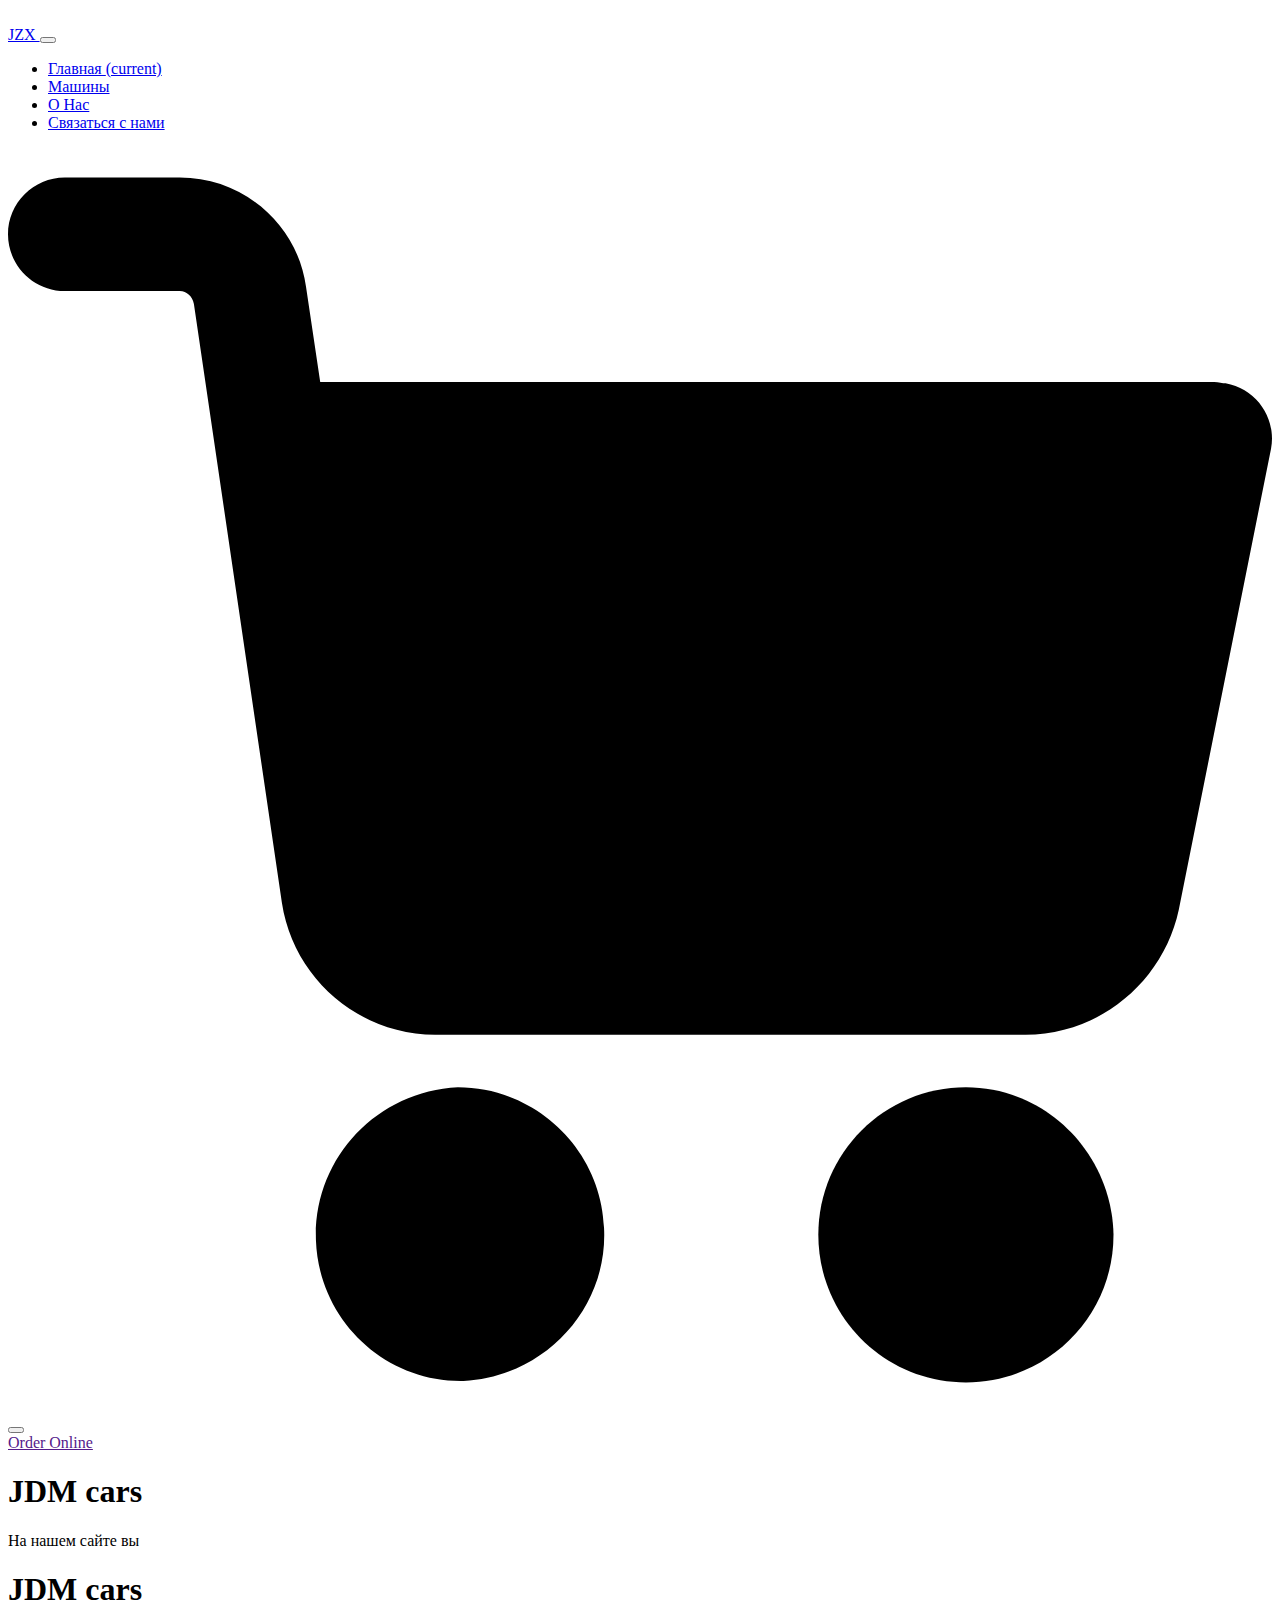
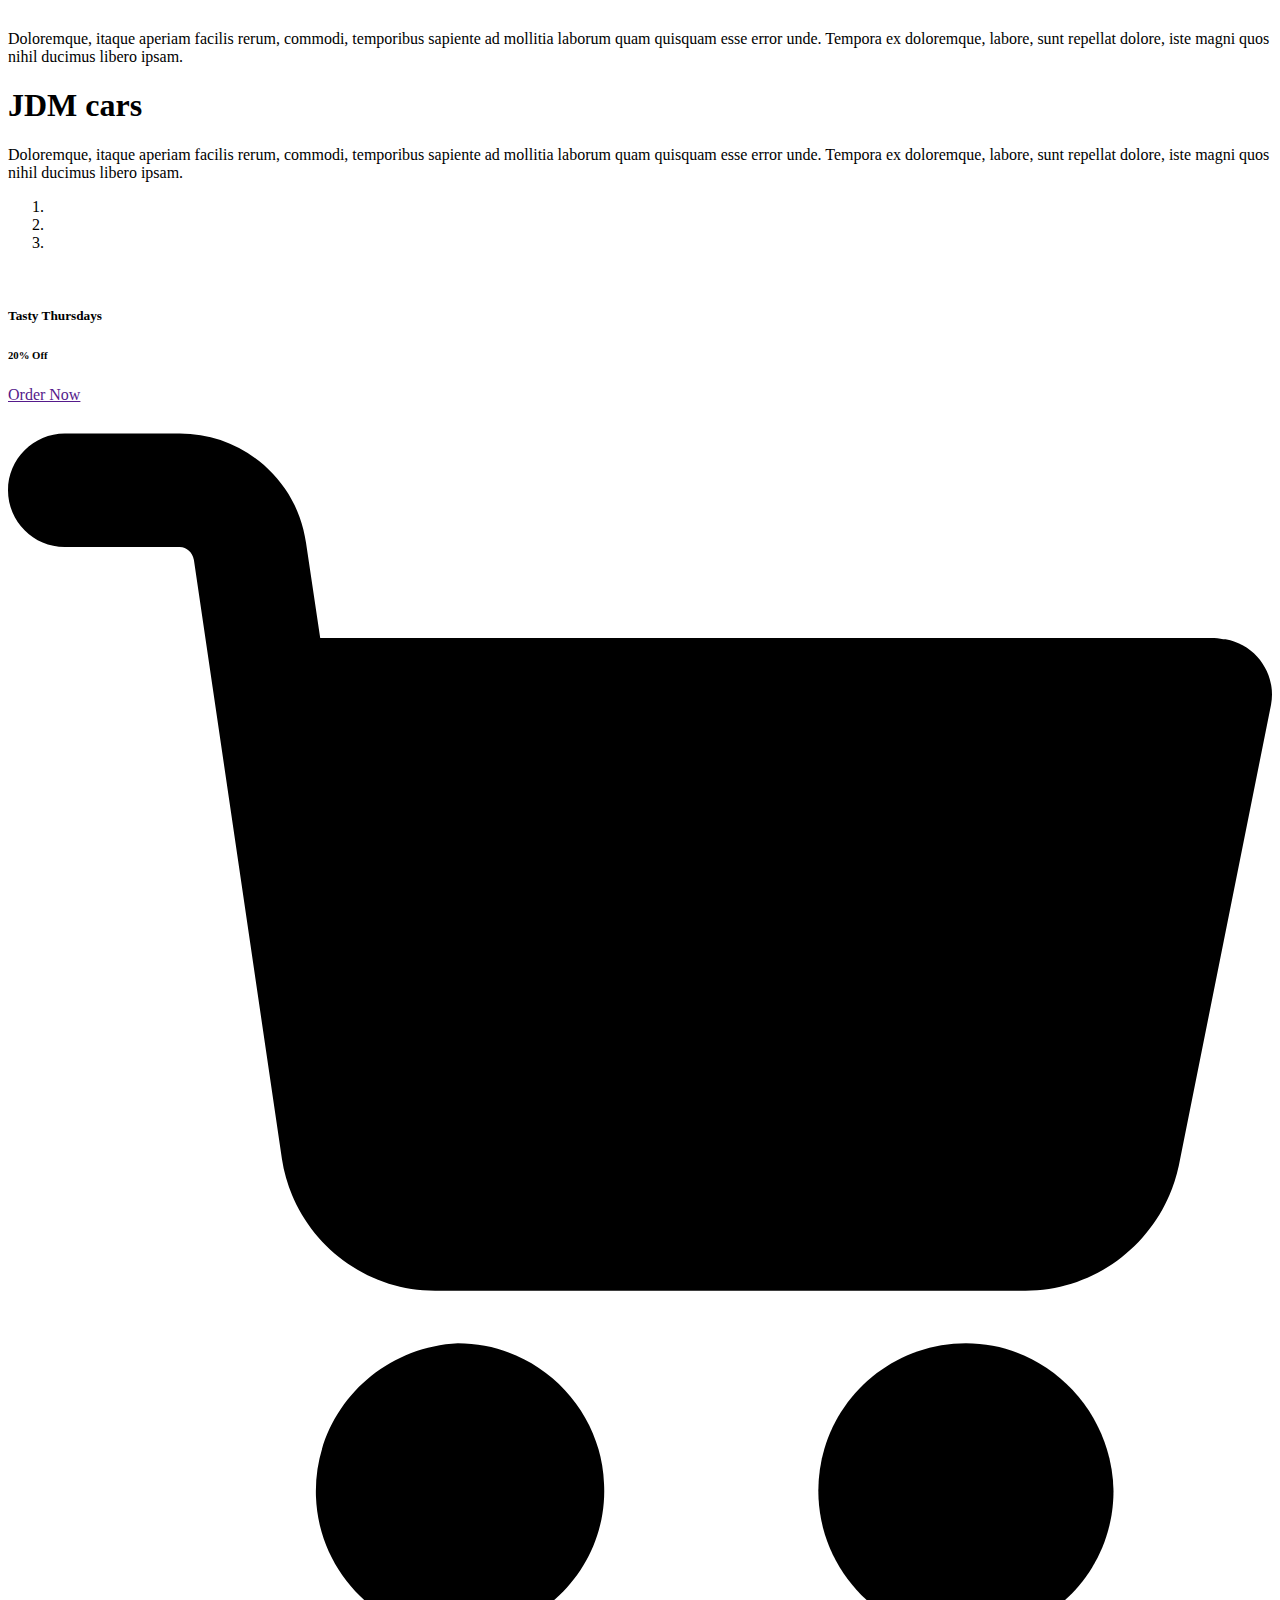
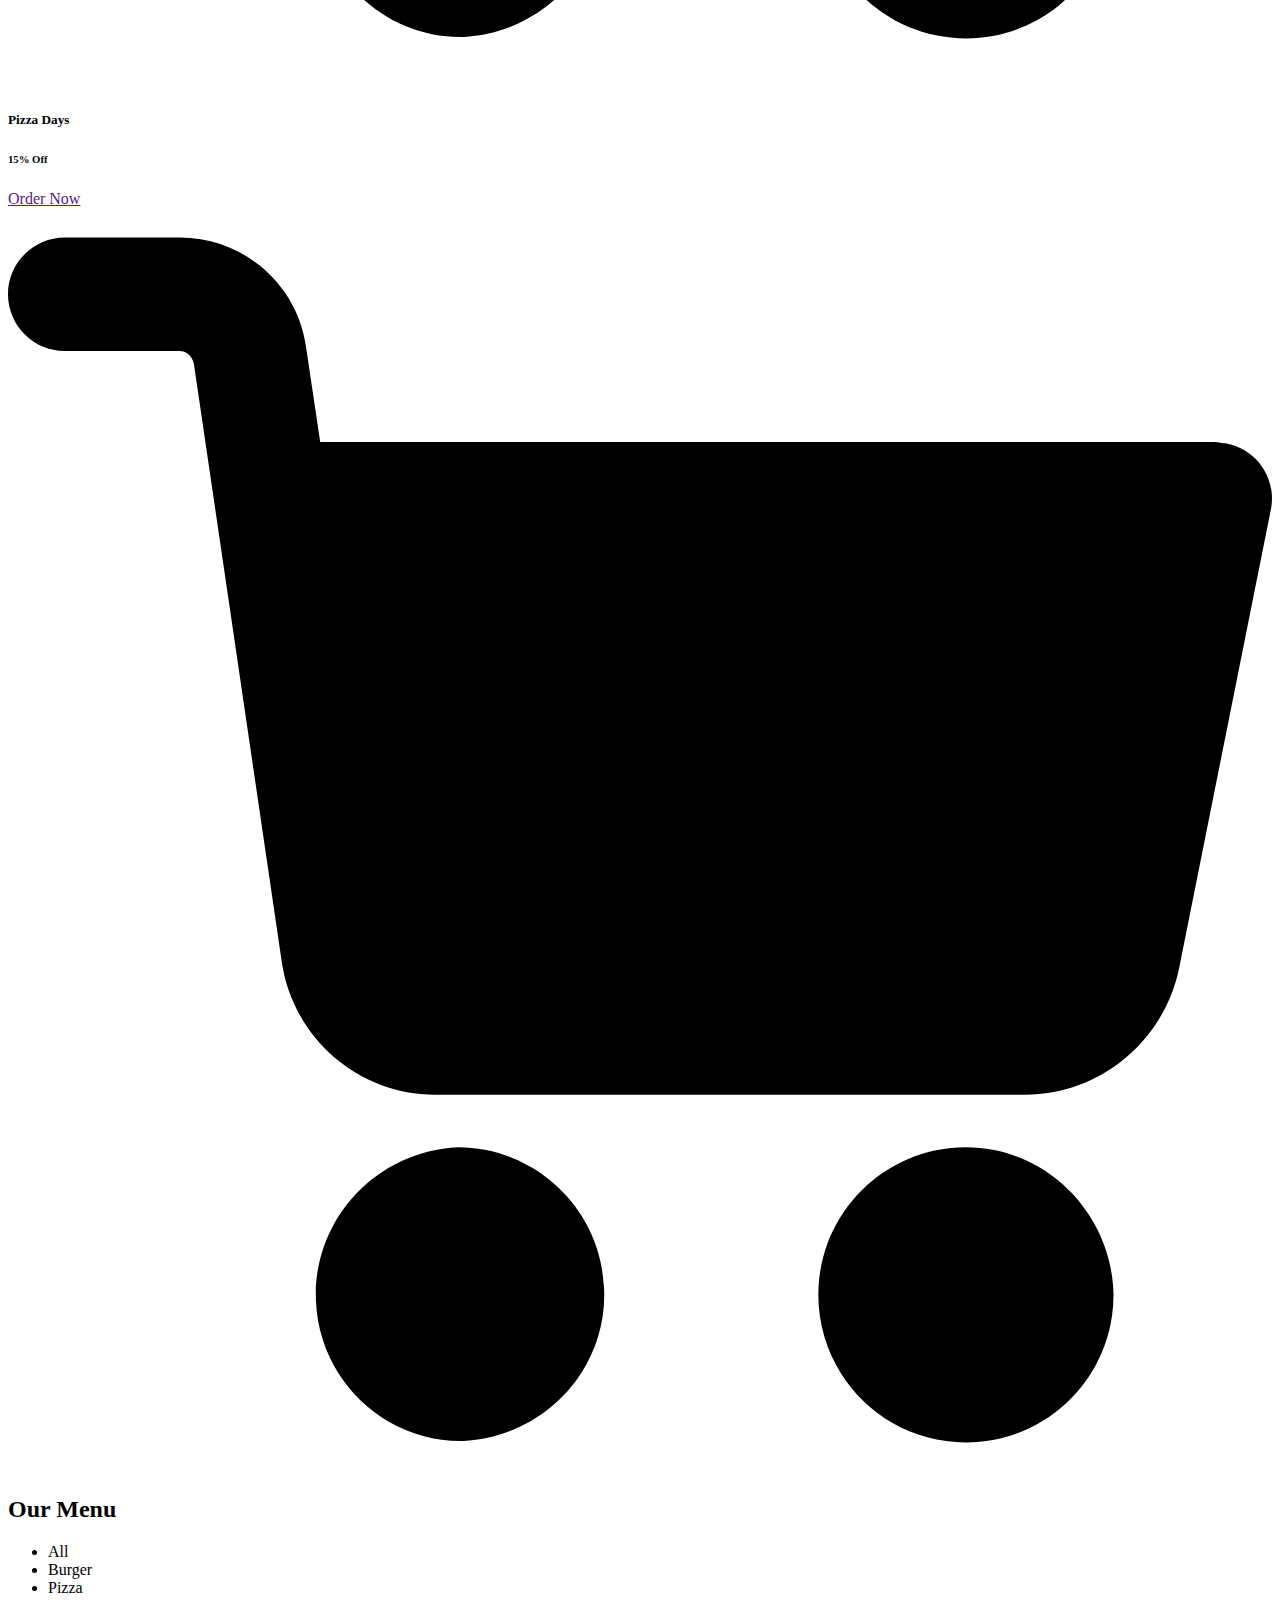
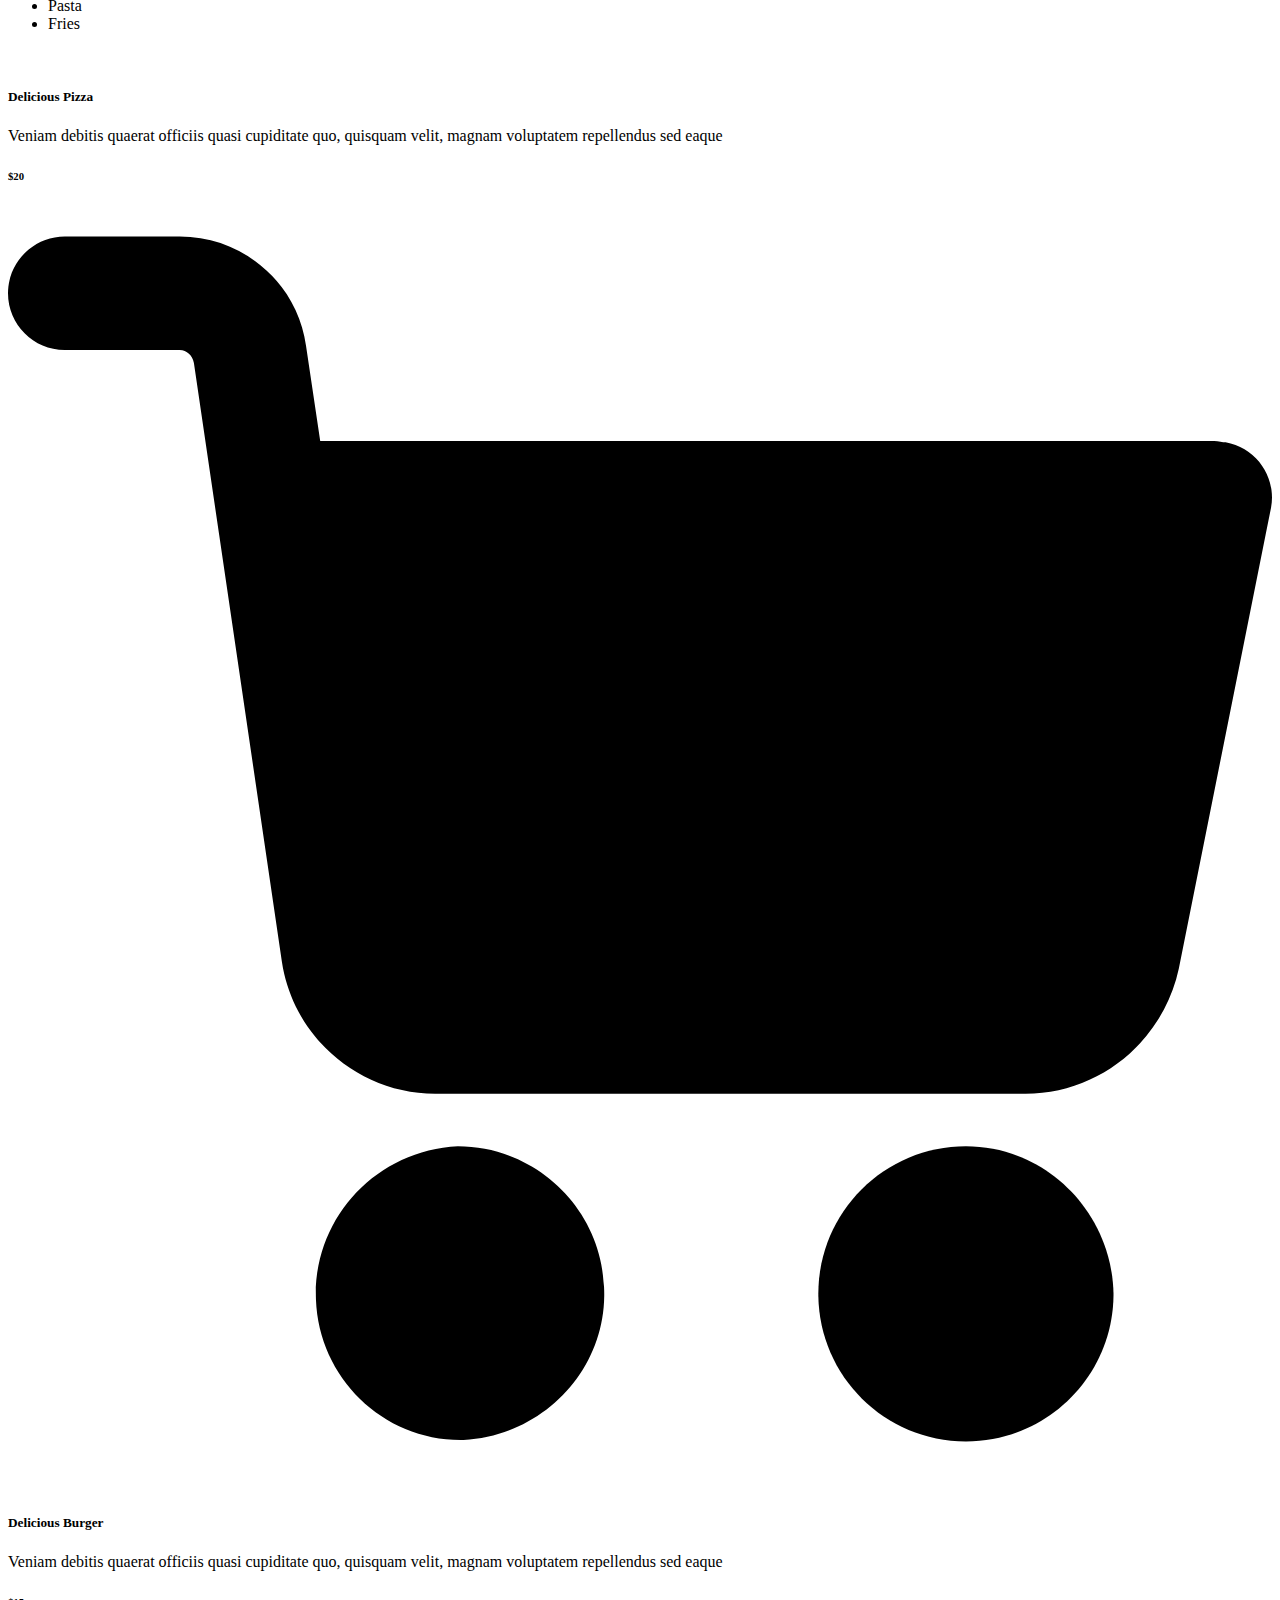
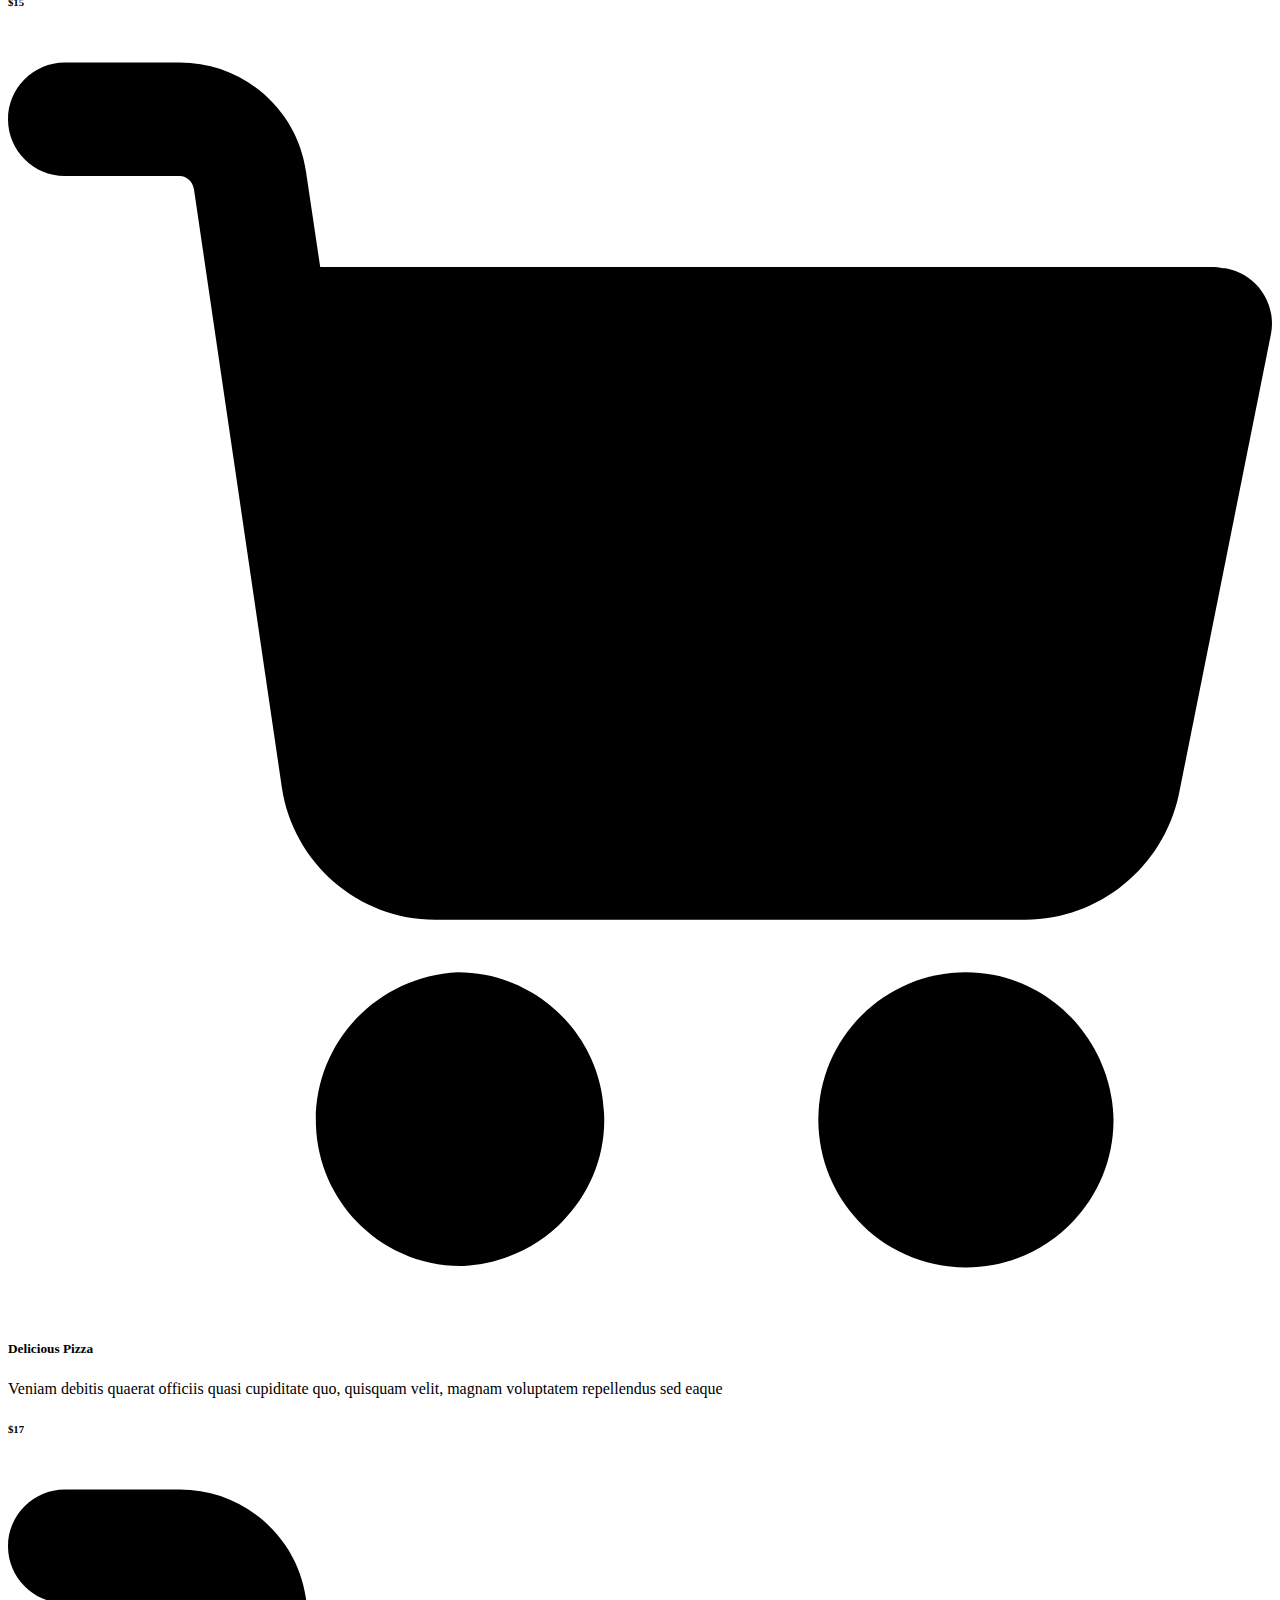
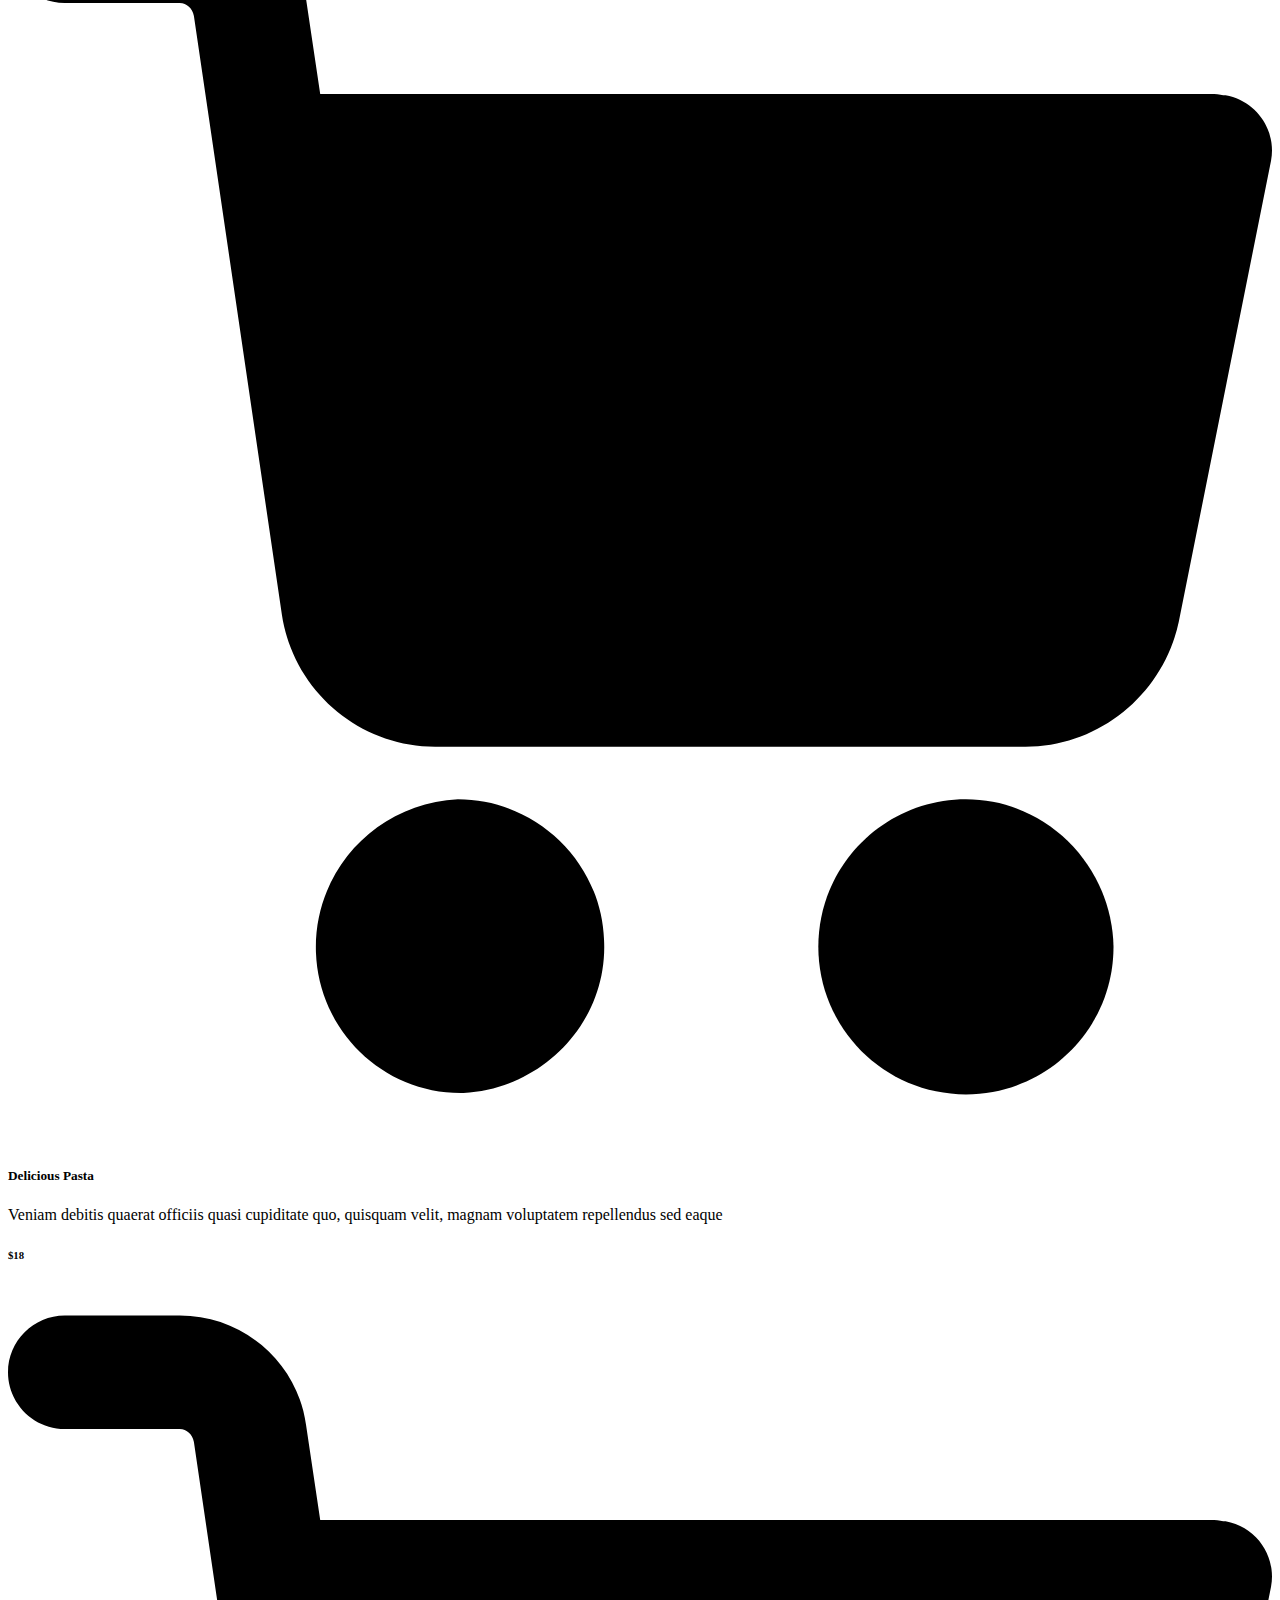
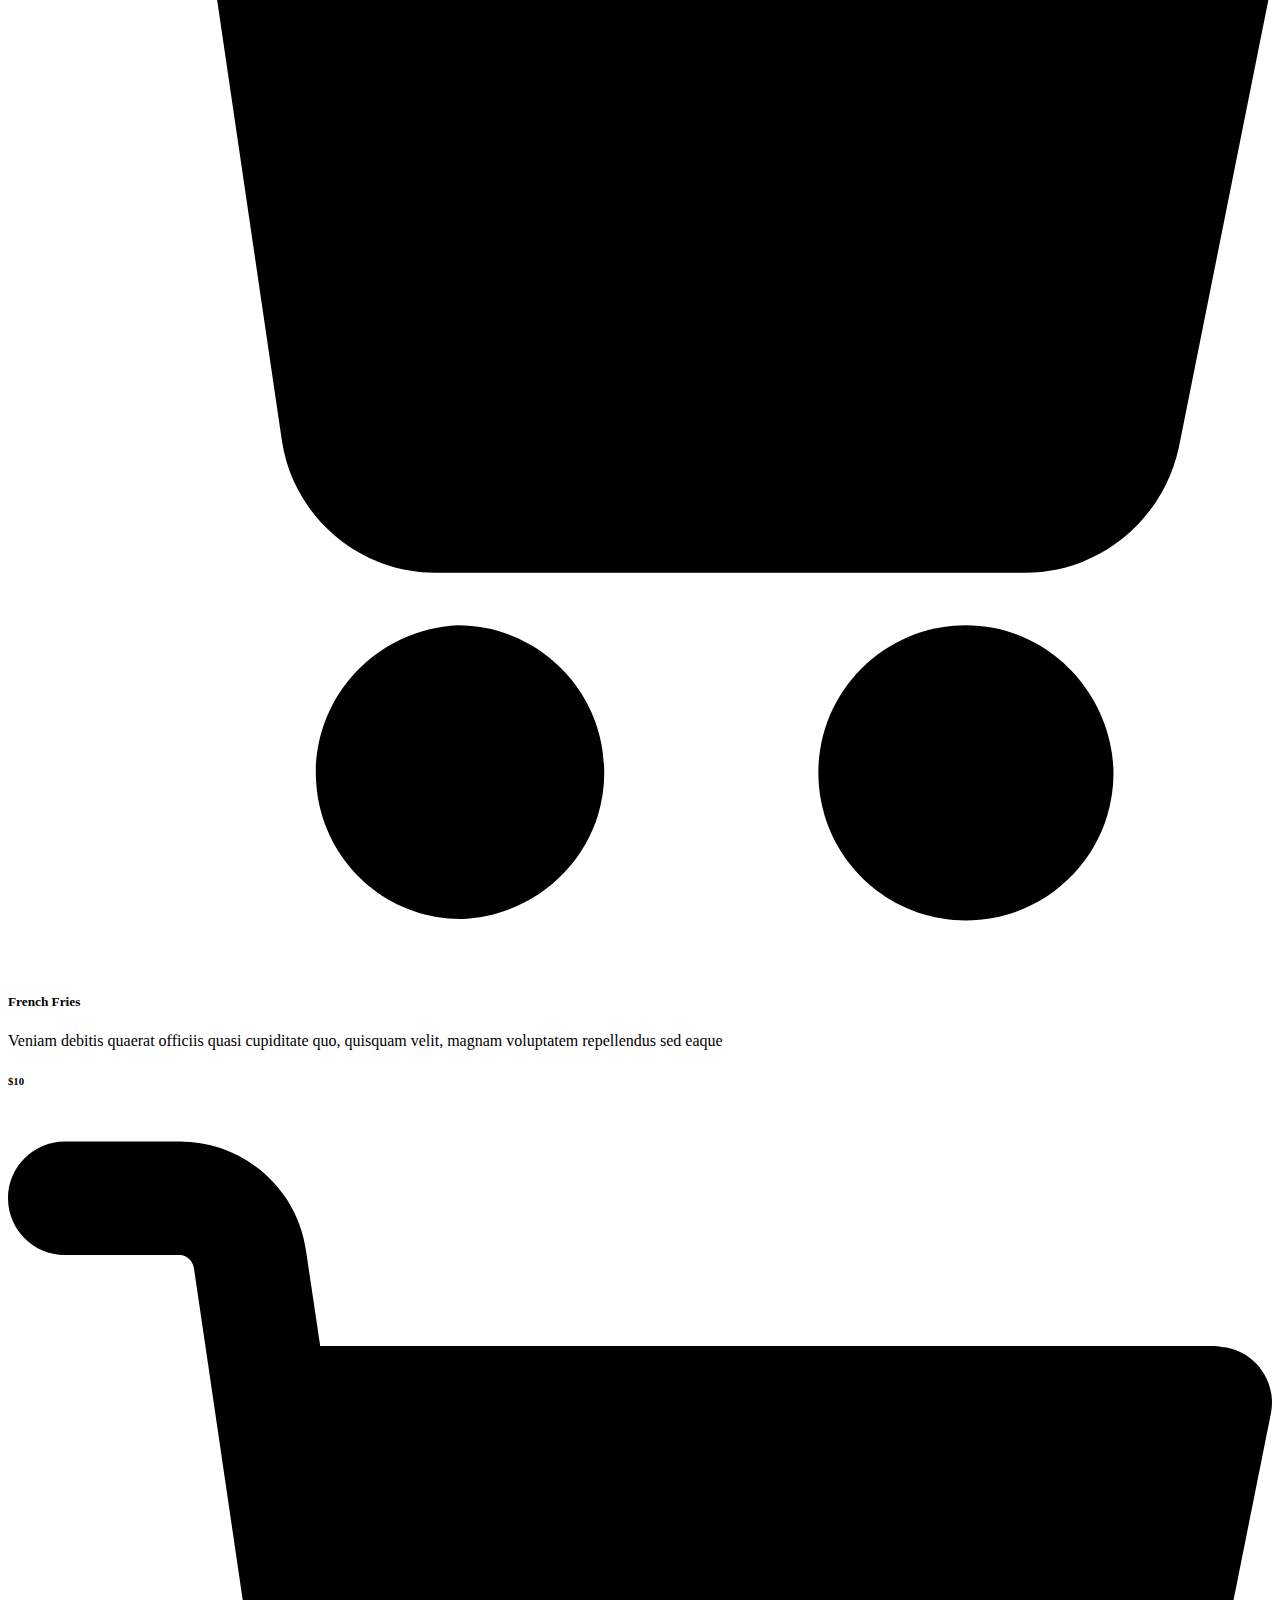
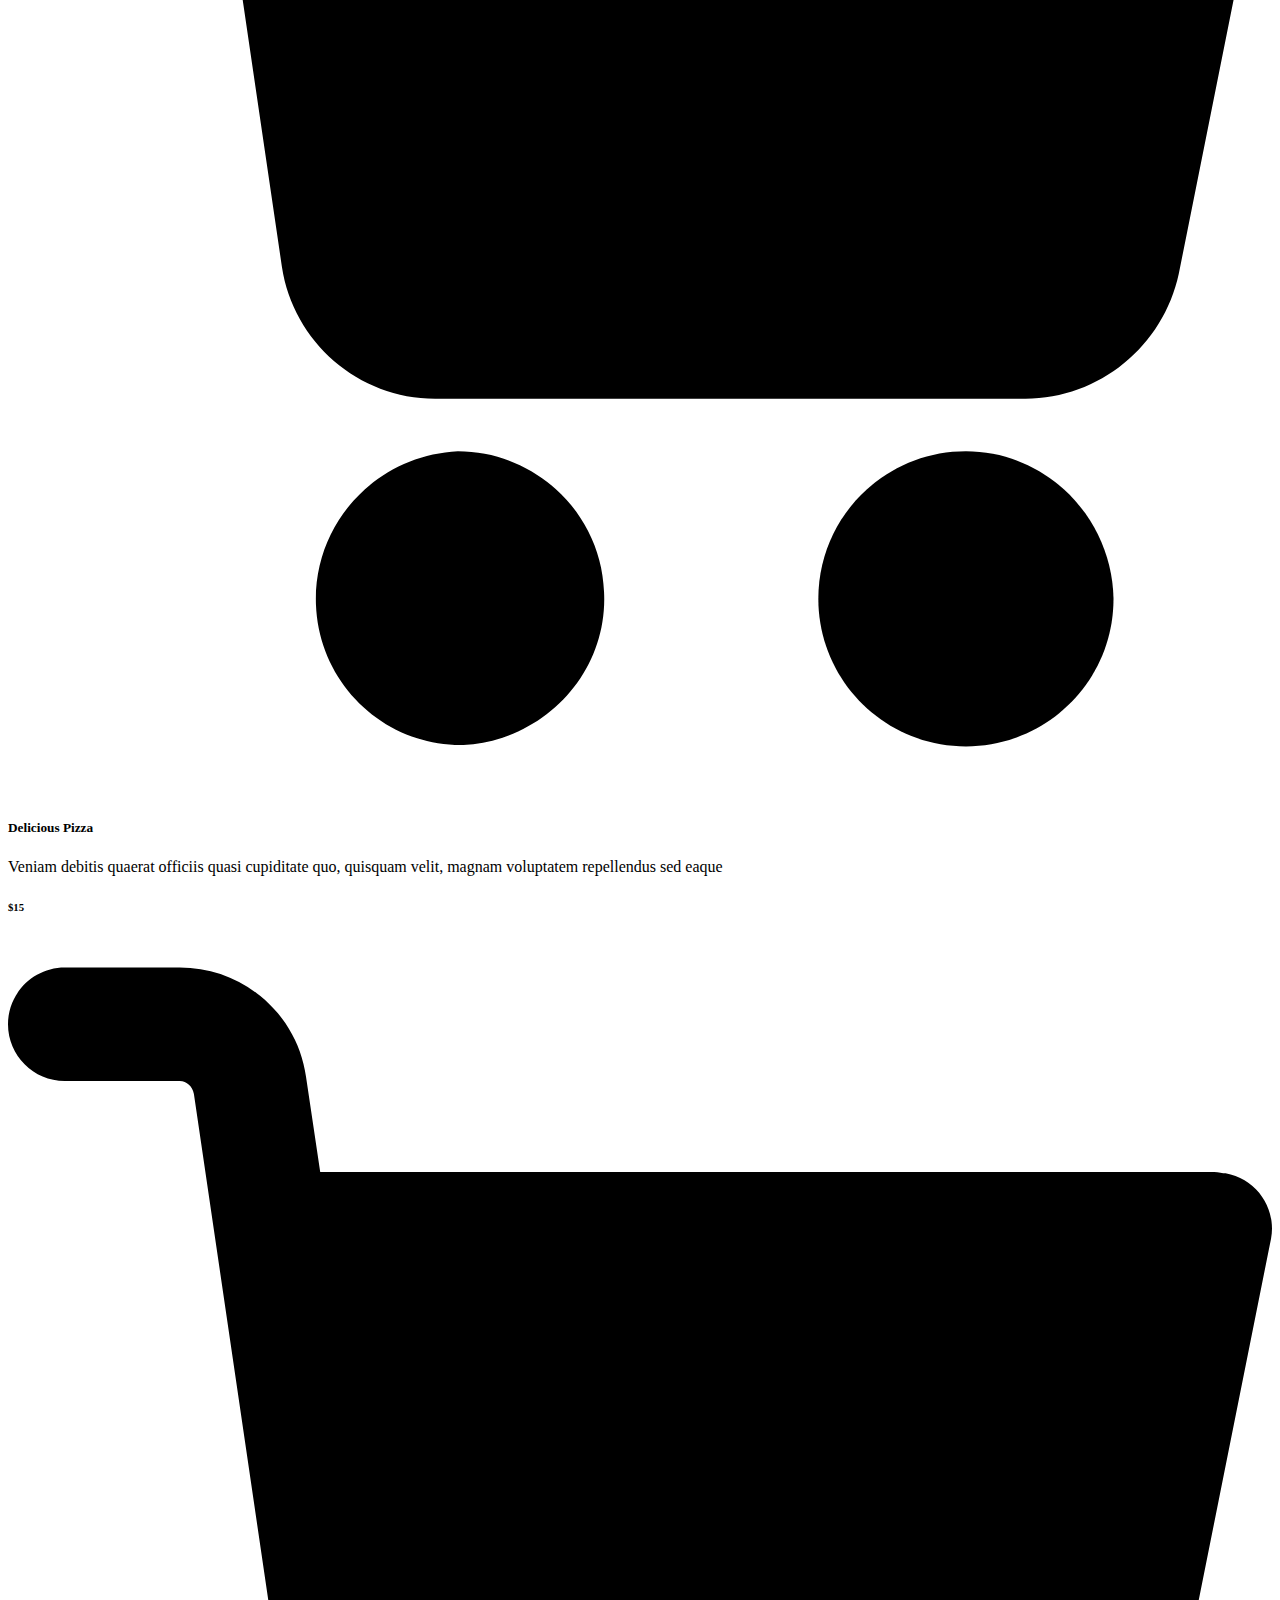
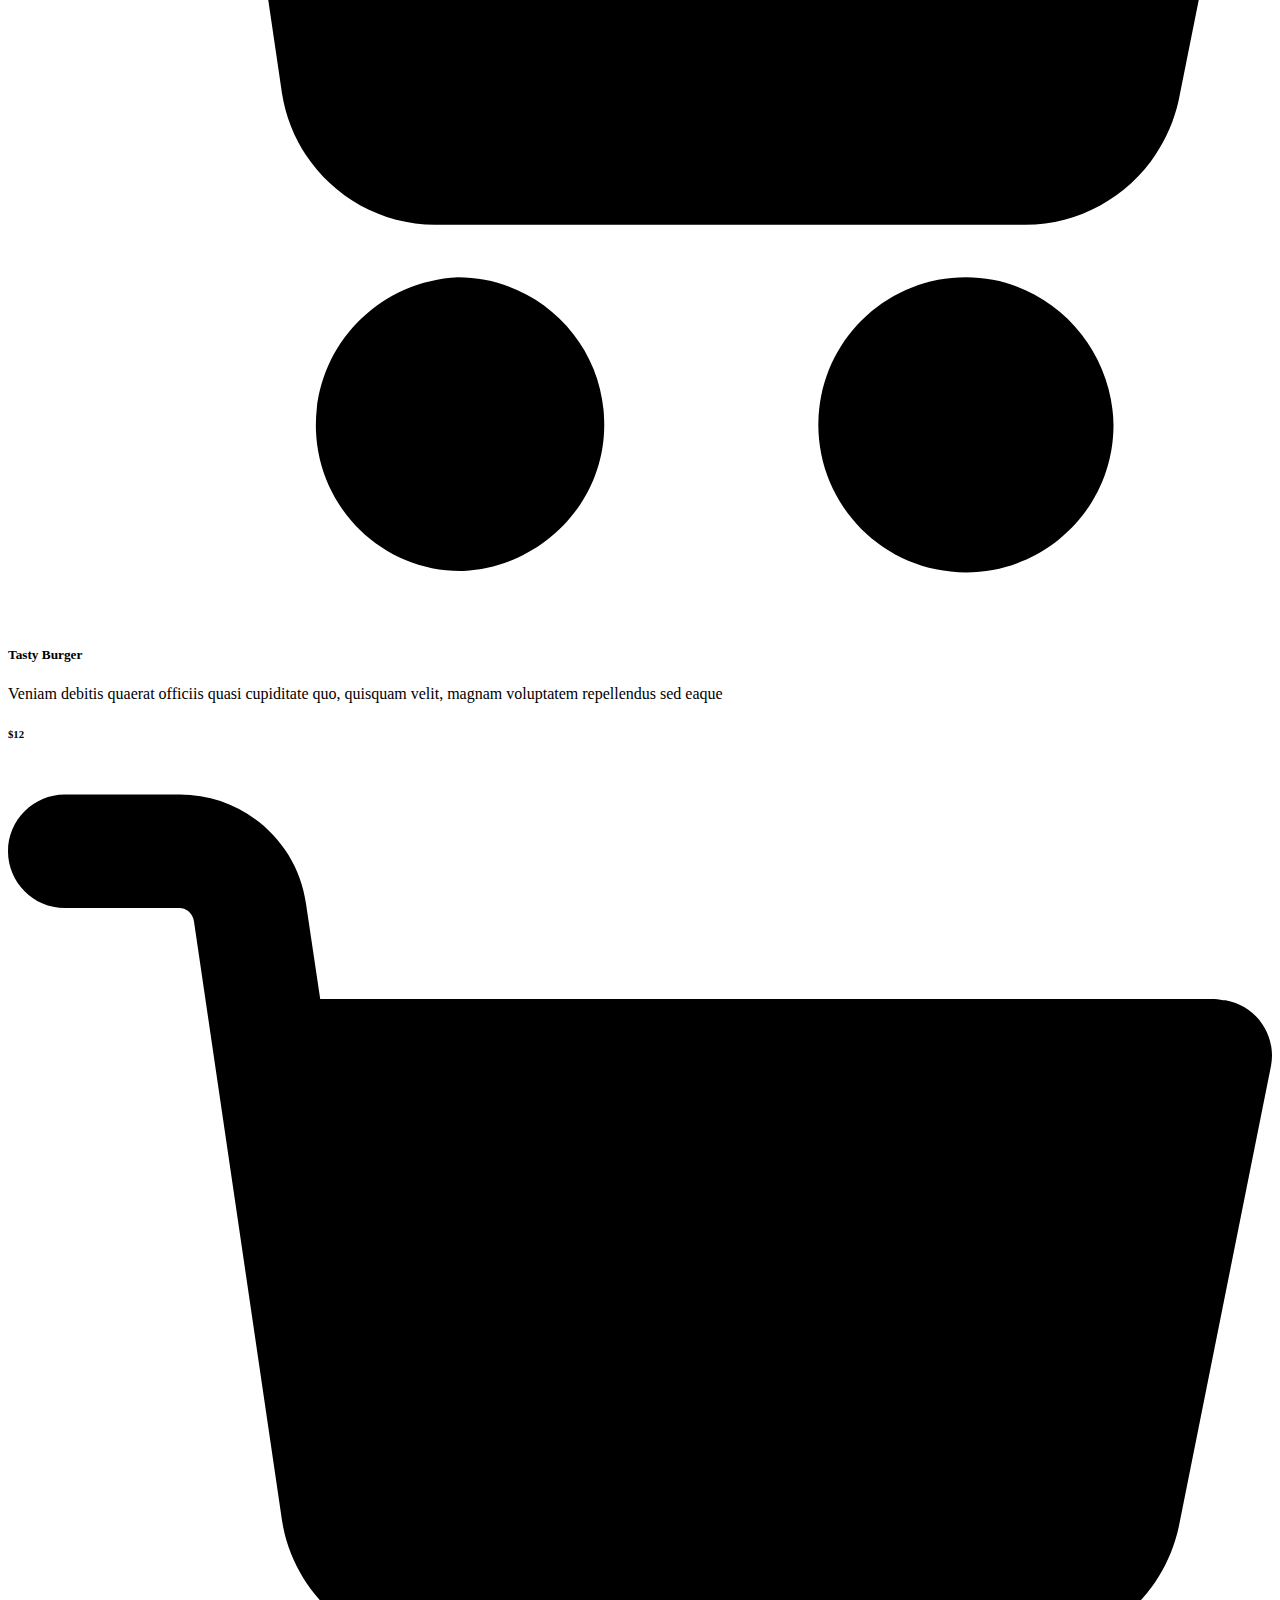
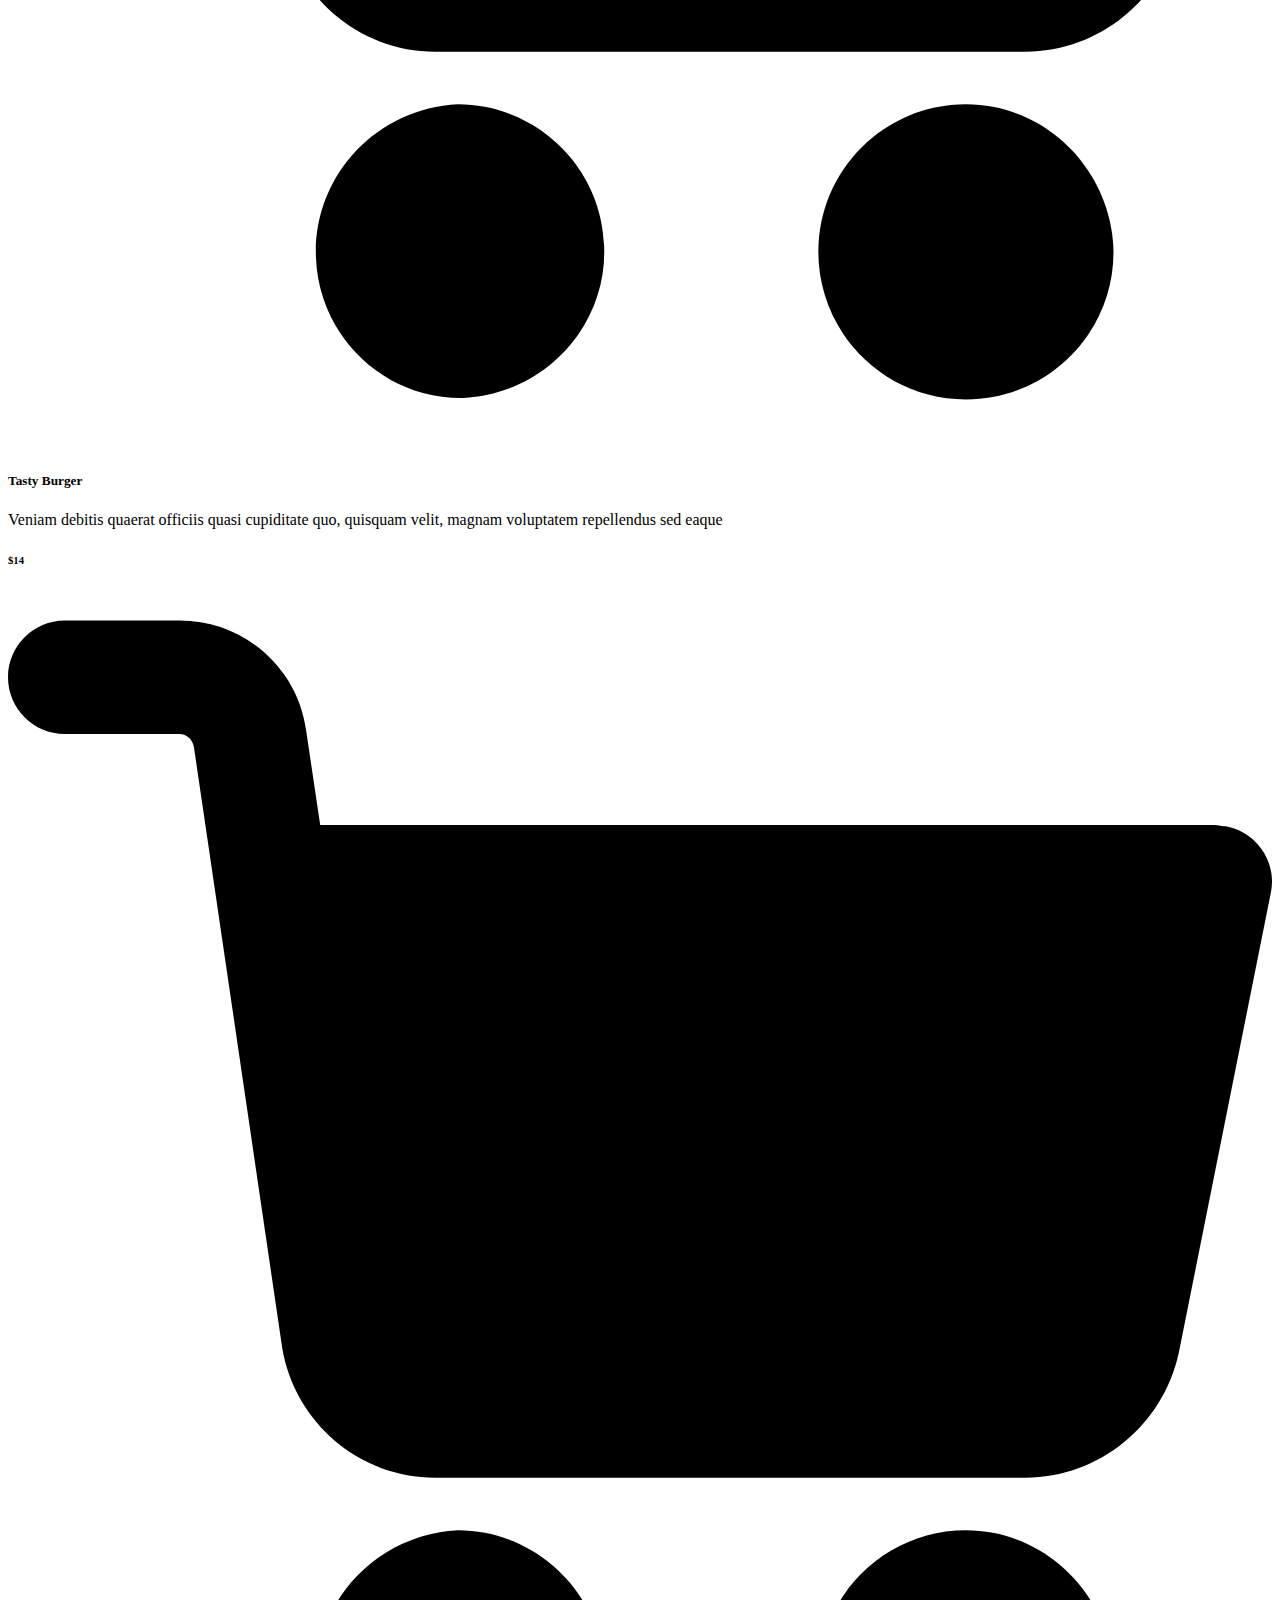
==== index.html @ 18e095ec "2" ====
<!DOCTYPE html>
<html>

<head>
  <!-- Basic -->
  <meta charset="utf-8" />
  <meta http-equiv="X-UA-Compatible" content="IE=edge" />
  <!-- Mobile Metas -->
  <meta name="viewport" content="width=device-width, initial-scale=1, shrink-to-fit=no" />
  <!-- Site Metas -->
  <meta name="keywords" content="" />
  <meta name="description" content="" />
  <meta name="author" content="" />
  <link rel="shortcut icon" href="images/favicon.png" type="">

  <title> JZX </title>

  <!-- bootstrap core css -->
  <link rel="stylesheet" type="text/css" href="css/bootstrap.css" />

  <!--owl slider stylesheet -->
  <link rel="stylesheet" type="text/css" href="https://cdnjs.cloudflare.com/ajax/libs/OwlCarousel2/2.3.4/assets/owl.carousel.min.css" />
  <!-- nice select  -->
  <link rel="stylesheet" href="https://cdnjs.cloudflare.com/ajax/libs/jquery-nice-select/1.1.0/css/nice-select.min.css" integrity="sha512-CruCP+TD3yXzlvvijET8wV5WxxEh5H8P4cmz0RFbKK6FlZ2sYl3AEsKlLPHbniXKSrDdFewhbmBK5skbdsASbQ==" crossorigin="anonymous" />
  <!-- font awesome style -->
  <link href="css/font-awesome.min.css" rel="stylesheet" />

  <!-- Custom styles for this template -->
  <link href="css/style.css" rel="stylesheet" />
  <!-- responsive style -->
  <link href="css/responsive.css" rel="stylesheet" />

</head>

<body>

  <div class="hero_area">
    <div class="bg-box">
      <img src="images/bodybeat-cars-toyota-chaser-dropped-chocolate-30.jpg" alt="">
    </div>
    <!-- header section strats -->
    <header class="header_section">
      <div class="container">
        <nav class="navbar navbar-expand-lg custom_nav-container ">
          <a class="navbar-brand" href="index.html">
            <span>
              JZX
            </span>
          </a>

          <button class="navbar-toggler" type="button" data-toggle="collapse" data-target="#navbarSupportedContent" aria-controls="navbarSupportedContent" aria-expanded="false" aria-label="Toggle navigation">
            <span class=""> </span>
          </button>

          <div class="collapse navbar-collapse" id="navbarSupportedContent">
            <ul class="navbar-nav  mx-auto ">
              <li class="nav-item active">
                <a class="nav-link" href="index.html">Главная <span class="sr-only">(current)</span></a>
              </li>
              <li class="nav-item">
                <a class="nav-link" href="menu.html">Машины</a>
              </li>
              <li class="nav-item">
                <a class="nav-link" href="about.html">О Нас</a>
              </li>
              <li class="nav-item">
                <a class="nav-link" href="book.html">Связаться с нами</a>
              </li>
            </ul>
            <div class="user_option">
              <a href="" class="user_link">
                <i class="fa fa-user" aria-hidden="true"></i>
              </a>
              <a class="cart_link" href="#">
                <svg version="1.1" id="Capa_1" xmlns="http://www.w3.org/2000/svg" xmlns:xlink="http://www.w3.org/1999/xlink" x="0px" y="0px" viewBox="0 0 456.029 456.029" style="enable-background:new 0 0 456.029 456.029;" xml:space="preserve">
                  <g>
                    <g>
                      <path d="M345.6,338.862c-29.184,0-53.248,23.552-53.248,53.248c0,29.184,23.552,53.248,53.248,53.248
                   c29.184,0,53.248-23.552,53.248-53.248C398.336,362.926,374.784,338.862,345.6,338.862z" />
                    </g>
                  </g>
                  <g>
                    <g>
                      <path d="M439.296,84.91c-1.024,0-2.56-0.512-4.096-0.512H112.64l-5.12-34.304C104.448,27.566,84.992,10.67,61.952,10.67H20.48
                   C9.216,10.67,0,19.886,0,31.15c0,11.264,9.216,20.48,20.48,20.48h41.472c2.56,0,4.608,2.048,5.12,4.608l31.744,216.064
                   c4.096,27.136,27.648,47.616,55.296,47.616h212.992c26.624,0,49.664-18.944,55.296-45.056l33.28-166.4
                   C457.728,97.71,450.56,86.958,439.296,84.91z" />
                    </g>
                  </g>
                  <g>
                    <g>
                      <path d="M215.04,389.55c-1.024-28.16-24.576-50.688-52.736-50.688c-29.696,1.536-52.224,26.112-51.2,55.296
                   c1.024,28.16,24.064,50.688,52.224,50.688h1.024C193.536,443.31,216.576,418.734,215.04,389.55z" />
                    </g>
                  </g>
                  <g>
                  </g>
                  <g>
                  </g>
                  <g>
                  </g>
                  <g>
                  </g>
                  <g>
                  </g>
                  <g>
                  </g>
                  <g>
                  </g>
                  <g>
                  </g>
                  <g>
                  </g>
                  <g>
                  </g>
                  <g>
                  </g>
                  <g>
                  </g>
                  <g>
                  </g>
                  <g>
                  </g>
                  <g>
                  </g>
                </svg>
              </a>
              <form class="form-inline">
                <button class="btn  my-2 my-sm-0 nav_search-btn" type="submit">
                  <i class="fa fa-search" aria-hidden="true"></i>
                </button>
              </form>
              <a href="" class="order_online">
                Order Online
              </a>
            </div>
          </div>
        </nav>
      </div>
    </header>
    <!-- end header section -->
    <!-- slider section -->
    <section class="slider_section ">
      <div id="customCarousel1" class="carousel slide" data-ride="carousel">
        <div class="carousel-inner">
          <div class="carousel-item active">
            <div class="container ">
              <div class="row">
                <div class="col-md-7 col-lg-6 ">
                  <div class="detail-box">
                    <h1>
                      JDM cars
                    </h1>
                    <p>
                      На нашем сайте вы
                    </p>
                    <div class="btn-box">
                     
                    </div>
                  </div>
                </div>
              </div>
            </div>
          </div>
          <div class="carousel-item ">
            <div class="container ">
              <div class="row">
                <div class="col-md-7 col-lg-6 ">
                  <div class="detail-box">
                    <h1>
                      JDM cars
                    </h1>
                    <p>
                      Doloremque, itaque aperiam facilis rerum, commodi, temporibus sapiente ad mollitia laborum quam quisquam esse error unde. Tempora ex doloremque, labore, sunt repellat dolore, iste magni quos nihil ducimus libero ipsam.
                    </p>
                    <div class="btn-box">
                      
                    </div>
                  </div>
                </div>
              </div>
            </div>
          </div>
          <div class="carousel-item">
            <div class="container ">
              <div class="row">
                <div class="col-md-7 col-lg-6 ">
                  <div class="detail-box">
                    <h1>
                      JDM cars
                    </h1>
                    <p>
                      Doloremque, itaque aperiam facilis rerum, commodi, temporibus sapiente ad mollitia laborum quam quisquam esse error unde. Tempora ex doloremque, labore, sunt repellat dolore, iste magni quos nihil ducimus libero ipsam.
                    </p>
                    <div class="btn-box">
                      
                    </div>
                  </div>
                </div>
              </div>
            </div>
          </div>
        </div>
        <div class="container">
          <ol class="carousel-indicators">
            <li data-target="#customCarousel1" data-slide-to="0" class="active"></li>
            <li data-target="#customCarousel1" data-slide-to="1"></li>
            <li data-target="#customCarousel1" data-slide-to="2"></li>
          </ol>
        </div>
      </div>

    </section>
    <!-- end slider section -->
  </div>

  <!-- offer section -->

  <section class="offer_section layout_padding-bottom">
    <div class="offer_container">
      <div class="container ">
        <div class="row">
          <div class="col-md-6  ">
            <div class="box ">
              <div class="img-box">
                <img src="images/o1.jpg" alt="">
              </div>
              <div class="detail-box">
                <h5>
                  Tasty Thursdays
                </h5>
                <h6>
                  <span>20%</span> Off
                </h6>
                <a href="">
                  Order Now <svg version="1.1" id="Capa_1" xmlns="http://www.w3.org/2000/svg" xmlns:xlink="http://www.w3.org/1999/xlink" x="0px" y="0px" viewBox="0 0 456.029 456.029" style="enable-background:new 0 0 456.029 456.029;" xml:space="preserve">
                    <g>
                      <g>
                        <path d="M345.6,338.862c-29.184,0-53.248,23.552-53.248,53.248c0,29.184,23.552,53.248,53.248,53.248
                     c29.184,0,53.248-23.552,53.248-53.248C398.336,362.926,374.784,338.862,345.6,338.862z" />
                      </g>
                    </g>
                    <g>
                      <g>
                        <path d="M439.296,84.91c-1.024,0-2.56-0.512-4.096-0.512H112.64l-5.12-34.304C104.448,27.566,84.992,10.67,61.952,10.67H20.48
                     C9.216,10.67,0,19.886,0,31.15c0,11.264,9.216,20.48,20.48,20.48h41.472c2.56,0,4.608,2.048,5.12,4.608l31.744,216.064
                     c4.096,27.136,27.648,47.616,55.296,47.616h212.992c26.624,0,49.664-18.944,55.296-45.056l33.28-166.4
                     C457.728,97.71,450.56,86.958,439.296,84.91z" />
                      </g>
                    </g>
                    <g>
                      <g>
                        <path d="M215.04,389.55c-1.024-28.16-24.576-50.688-52.736-50.688c-29.696,1.536-52.224,26.112-51.2,55.296
                     c1.024,28.16,24.064,50.688,52.224,50.688h1.024C193.536,443.31,216.576,418.734,215.04,389.55z" />
                      </g>
                    </g>
                    <g>
                    </g>
                    <g>
                    </g>
                    <g>
                    </g>
                    <g>
                    </g>
                    <g>
                    </g>
                    <g>
                    </g>
                    <g>
                    </g>
                    <g>
                    </g>
                    <g>
                    </g>
                    <g>
                    </g>
                    <g>
                    </g>
                    <g>
                    </g>
                    <g>
                    </g>
                    <g>
                    </g>
                    <g>
                    </g>
                  </svg>
                </a>
              </div>
            </div>
          </div>
          <div class="col-md-6  ">
            <div class="box ">
              <div class="img-box">
                <img src="images/o2.jpg" alt="">
              </div>
              <div class="detail-box">
                <h5>
                  Pizza Days
                </h5>
                <h6>
                  <span>15%</span> Off
                </h6>
                <a href="">
                  Order Now <svg version="1.1" id="Capa_1" xmlns="http://www.w3.org/2000/svg" xmlns:xlink="http://www.w3.org/1999/xlink" x="0px" y="0px" viewBox="0 0 456.029 456.029" style="enable-background:new 0 0 456.029 456.029;" xml:space="preserve">
                    <g>
                      <g>
                        <path d="M345.6,338.862c-29.184,0-53.248,23.552-53.248,53.248c0,29.184,23.552,53.248,53.248,53.248
                     c29.184,0,53.248-23.552,53.248-53.248C398.336,362.926,374.784,338.862,345.6,338.862z" />
                      </g>
                    </g>
                    <g>
                      <g>
                        <path d="M439.296,84.91c-1.024,0-2.56-0.512-4.096-0.512H112.64l-5.12-34.304C104.448,27.566,84.992,10.67,61.952,10.67H20.48
                     C9.216,10.67,0,19.886,0,31.15c0,11.264,9.216,20.48,20.48,20.48h41.472c2.56,0,4.608,2.048,5.12,4.608l31.744,216.064
                     c4.096,27.136,27.648,47.616,55.296,47.616h212.992c26.624,0,49.664-18.944,55.296-45.056l33.28-166.4
                     C457.728,97.71,450.56,86.958,439.296,84.91z" />
                      </g>
                    </g>
                    <g>
                      <g>
                        <path d="M215.04,389.55c-1.024-28.16-24.576-50.688-52.736-50.688c-29.696,1.536-52.224,26.112-51.2,55.296
                     c1.024,28.16,24.064,50.688,52.224,50.688h1.024C193.536,443.31,216.576,418.734,215.04,389.55z" />
                      </g>
                    </g>
                    <g>
                    </g>
                    <g>
                    </g>
                    <g>
                    </g>
                    <g>
                    </g>
                    <g>
                    </g>
                    <g>
                    </g>
                    <g>
                    </g>
                    <g>
                    </g>
                    <g>
                    </g>
                    <g>
                    </g>
                    <g>
                    </g>
                    <g>
                    </g>
                    <g>
                    </g>
                    <g>
                    </g>
                    <g>
                    </g>
                  </svg>
                </a>
              </div>
            </div>
          </div>
        </div>
      </div>
    </div>
  </section>

  <!-- end offer section -->

  <!-- food section -->

  <section class="food_section layout_padding-bottom">
    <div class="container">
      <div class="heading_container heading_center">
        <h2>
          Our Menu
        </h2>
      </div>

      <ul class="filters_menu">
        <li class="active" data-filter="*">All</li>
        <li data-filter=".burger">Burger</li>
        <li data-filter=".pizza">Pizza</li>
        <li data-filter=".pasta">Pasta</li>
        <li data-filter=".fries">Fries</li>
      </ul>

      <div class="filters-content">
        <div class="row grid">
          <div class="col-sm-6 col-lg-4 all pizza">
            <div class="box">
              <div>
                <div class="img-box">
                  <img src="images/f1.png" alt="">
                </div>
                <div class="detail-box">
                  <h5>
                    Delicious Pizza
                  </h5>
                  <p>
                    Veniam debitis quaerat officiis quasi cupiditate quo, quisquam velit, magnam voluptatem repellendus sed eaque
                  </p>
                  <div class="options">
                    <h6>
                      $20
                    </h6>
                    <a href="">
                      <svg version="1.1" id="Capa_1" xmlns="http://www.w3.org/2000/svg" xmlns:xlink="http://www.w3.org/1999/xlink" x="0px" y="0px" viewBox="0 0 456.029 456.029" style="enable-background:new 0 0 456.029 456.029;" xml:space="preserve">
                        <g>
                          <g>
                            <path d="M345.6,338.862c-29.184,0-53.248,23.552-53.248,53.248c0,29.184,23.552,53.248,53.248,53.248
                         c29.184,0,53.248-23.552,53.248-53.248C398.336,362.926,374.784,338.862,345.6,338.862z" />
                          </g>
                        </g>
                        <g>
                          <g>
                            <path d="M439.296,84.91c-1.024,0-2.56-0.512-4.096-0.512H112.64l-5.12-34.304C104.448,27.566,84.992,10.67,61.952,10.67H20.48
                         C9.216,10.67,0,19.886,0,31.15c0,11.264,9.216,20.48,20.48,20.48h41.472c2.56,0,4.608,2.048,5.12,4.608l31.744,216.064
                         c4.096,27.136,27.648,47.616,55.296,47.616h212.992c26.624,0,49.664-18.944,55.296-45.056l33.28-166.4
                         C457.728,97.71,450.56,86.958,439.296,84.91z" />
                          </g>
                        </g>
                        <g>
                          <g>
                            <path d="M215.04,389.55c-1.024-28.16-24.576-50.688-52.736-50.688c-29.696,1.536-52.224,26.112-51.2,55.296
                         c1.024,28.16,24.064,50.688,52.224,50.688h1.024C193.536,443.31,216.576,418.734,215.04,389.55z" />
                          </g>
                        </g>
                        <g>
                        </g>
                        <g>
                        </g>
                        <g>
                        </g>
                        <g>
                        </g>
                        <g>
                        </g>
                        <g>
                        </g>
                        <g>
                        </g>
                        <g>
                        </g>
                        <g>
                        </g>
                        <g>
                        </g>
                        <g>
                        </g>
                        <g>
                        </g>
                        <g>
                        </g>
                        <g>
                        </g>
                        <g>
                        </g>
                      </svg>
                    </a>
                  </div>
                </div>
              </div>
            </div>
          </div>
          <div class="col-sm-6 col-lg-4 all burger">
            <div class="box">
              <div>
                <div class="img-box">
                  <img src="images/f2.png" alt="">
                </div>
                <div class="detail-box">
                  <h5>
                    Delicious Burger
                  </h5>
                  <p>
                    Veniam debitis quaerat officiis quasi cupiditate quo, quisquam velit, magnam voluptatem repellendus sed eaque
                  </p>
                  <div class="options">
                    <h6>
                      $15
                    </h6>
                    <a href="">
                      <svg version="1.1" id="Capa_1" xmlns="http://www.w3.org/2000/svg" xmlns:xlink="http://www.w3.org/1999/xlink" x="0px" y="0px" viewBox="0 0 456.029 456.029" style="enable-background:new 0 0 456.029 456.029;" xml:space="preserve">
                        <g>
                          <g>
                            <path d="M345.6,338.862c-29.184,0-53.248,23.552-53.248,53.248c0,29.184,23.552,53.248,53.248,53.248
                         c29.184,0,53.248-23.552,53.248-53.248C398.336,362.926,374.784,338.862,345.6,338.862z" />
                          </g>
                        </g>
                        <g>
                          <g>
                            <path d="M439.296,84.91c-1.024,0-2.56-0.512-4.096-0.512H112.64l-5.12-34.304C104.448,27.566,84.992,10.67,61.952,10.67H20.48
                         C9.216,10.67,0,19.886,0,31.15c0,11.264,9.216,20.48,20.48,20.48h41.472c2.56,0,4.608,2.048,5.12,4.608l31.744,216.064
                         c4.096,27.136,27.648,47.616,55.296,47.616h212.992c26.624,0,49.664-18.944,55.296-45.056l33.28-166.4
                         C457.728,97.71,450.56,86.958,439.296,84.91z" />
                          </g>
                        </g>
                        <g>
                          <g>
                            <path d="M215.04,389.55c-1.024-28.16-24.576-50.688-52.736-50.688c-29.696,1.536-52.224,26.112-51.2,55.296
                         c1.024,28.16,24.064,50.688,52.224,50.688h1.024C193.536,443.31,216.576,418.734,215.04,389.55z" />
                          </g>
                        </g>
                        <g>
                        </g>
                        <g>
                        </g>
                        <g>
                        </g>
                        <g>
                        </g>
                        <g>
                        </g>
                        <g>
                        </g>
                        <g>
                        </g>
                        <g>
                        </g>
                        <g>
                        </g>
                        <g>
                        </g>
                        <g>
                        </g>
                        <g>
                        </g>
                        <g>
                        </g>
                        <g>
                        </g>
                        <g>
                        </g>
                      </svg>
                    </a>
                  </div>
                </div>
              </div>
            </div>
          </div>
          <div class="col-sm-6 col-lg-4 all pizza">
            <div class="box">
              <div>
                <div class="img-box">
                  <img src="images/f3.png" alt="">
                </div>
                <div class="detail-box">
                  <h5>
                    Delicious Pizza
                  </h5>
                  <p>
                    Veniam debitis quaerat officiis quasi cupiditate quo, quisquam velit, magnam voluptatem repellendus sed eaque
                  </p>
                  <div class="options">
                    <h6>
                      $17
                    </h6>
                    <a href="">
                      <svg version="1.1" id="Capa_1" xmlns="http://www.w3.org/2000/svg" xmlns:xlink="http://www.w3.org/1999/xlink" x="0px" y="0px" viewBox="0 0 456.029 456.029" style="enable-background:new 0 0 456.029 456.029;" xml:space="preserve">
                        <g>
                          <g>
                            <path d="M345.6,338.862c-29.184,0-53.248,23.552-53.248,53.248c0,29.184,23.552,53.248,53.248,53.248
                         c29.184,0,53.248-23.552,53.248-53.248C398.336,362.926,374.784,338.862,345.6,338.862z" />
                          </g>
                        </g>
                        <g>
                          <g>
                            <path d="M439.296,84.91c-1.024,0-2.56-0.512-4.096-0.512H112.64l-5.12-34.304C104.448,27.566,84.992,10.67,61.952,10.67H20.48
                         C9.216,10.67,0,19.886,0,31.15c0,11.264,9.216,20.48,20.48,20.48h41.472c2.56,0,4.608,2.048,5.12,4.608l31.744,216.064
                         c4.096,27.136,27.648,47.616,55.296,47.616h212.992c26.624,0,49.664-18.944,55.296-45.056l33.28-166.4
                         C457.728,97.71,450.56,86.958,439.296,84.91z" />
                          </g>
                        </g>
                        <g>
                          <g>
                            <path d="M215.04,389.55c-1.024-28.16-24.576-50.688-52.736-50.688c-29.696,1.536-52.224,26.112-51.2,55.296
                         c1.024,28.16,24.064,50.688,52.224,50.688h1.024C193.536,443.31,216.576,418.734,215.04,389.55z" />
                          </g>
                        </g>
                        <g>
                        </g>
                        <g>
                        </g>
                        <g>
                        </g>
                        <g>
                        </g>
                        <g>
                        </g>
                        <g>
                        </g>
                        <g>
                        </g>
                        <g>
                        </g>
                        <g>
                        </g>
                        <g>
                        </g>
                        <g>
                        </g>
                        <g>
                        </g>
                        <g>
                        </g>
                        <g>
                        </g>
                        <g>
                        </g>
                      </svg>
                    </a>
                  </div>
                </div>
              </div>
            </div>
          </div>
          <div class="col-sm-6 col-lg-4 all pasta">
            <div class="box">
              <div>
                <div class="img-box">
                  <img src="images/f4.png" alt="">
                </div>
                <div class="detail-box">
                  <h5>
                    Delicious Pasta
                  </h5>
                  <p>
                    Veniam debitis quaerat officiis quasi cupiditate quo, quisquam velit, magnam voluptatem repellendus sed eaque
                  </p>
                  <div class="options">
                    <h6>
                      $18
                    </h6>
                    <a href="">
                      <svg version="1.1" id="Capa_1" xmlns="http://www.w3.org/2000/svg" xmlns:xlink="http://www.w3.org/1999/xlink" x="0px" y="0px" viewBox="0 0 456.029 456.029" style="enable-background:new 0 0 456.029 456.029;" xml:space="preserve">
                        <g>
                          <g>
                            <path d="M345.6,338.862c-29.184,0-53.248,23.552-53.248,53.248c0,29.184,23.552,53.248,53.248,53.248
                         c29.184,0,53.248-23.552,53.248-53.248C398.336,362.926,374.784,338.862,345.6,338.862z" />
                          </g>
                        </g>
                        <g>
                          <g>
                            <path d="M439.296,84.91c-1.024,0-2.56-0.512-4.096-0.512H112.64l-5.12-34.304C104.448,27.566,84.992,10.67,61.952,10.67H20.48
                         C9.216,10.67,0,19.886,0,31.15c0,11.264,9.216,20.48,20.48,20.48h41.472c2.56,0,4.608,2.048,5.12,4.608l31.744,216.064
                         c4.096,27.136,27.648,47.616,55.296,47.616h212.992c26.624,0,49.664-18.944,55.296-45.056l33.28-166.4
                         C457.728,97.71,450.56,86.958,439.296,84.91z" />
                          </g>
                        </g>
                        <g>
                          <g>
                            <path d="M215.04,389.55c-1.024-28.16-24.576-50.688-52.736-50.688c-29.696,1.536-52.224,26.112-51.2,55.296
                         c1.024,28.16,24.064,50.688,52.224,50.688h1.024C193.536,443.31,216.576,418.734,215.04,389.55z" />
                          </g>
                        </g>
                        <g>
                        </g>
                        <g>
                        </g>
                        <g>
                        </g>
                        <g>
                        </g>
                        <g>
                        </g>
                        <g>
                        </g>
                        <g>
                        </g>
                        <g>
                        </g>
                        <g>
                        </g>
                        <g>
                        </g>
                        <g>
                        </g>
                        <g>
                        </g>
                        <g>
                        </g>
                        <g>
                        </g>
                        <g>
                        </g>
                      </svg>
                    </a>
                  </div>
                </div>
              </div>
            </div>
          </div>
          <div class="col-sm-6 col-lg-4 all fries">
            <div class="box">
              <div>
                <div class="img-box">
                  <img src="images/f5.png" alt="">
                </div>
                <div class="detail-box">
                  <h5>
                    French Fries
                  </h5>
                  <p>
                    Veniam debitis quaerat officiis quasi cupiditate quo, quisquam velit, magnam voluptatem repellendus sed eaque
                  </p>
                  <div class="options">
                    <h6>
                      $10
                    </h6>
                    <a href="">
                      <svg version="1.1" id="Capa_1" xmlns="http://www.w3.org/2000/svg" xmlns:xlink="http://www.w3.org/1999/xlink" x="0px" y="0px" viewBox="0 0 456.029 456.029" style="enable-background:new 0 0 456.029 456.029;" xml:space="preserve">
                        <g>
                          <g>
                            <path d="M345.6,338.862c-29.184,0-53.248,23.552-53.248,53.248c0,29.184,23.552,53.248,53.248,53.248
                         c29.184,0,53.248-23.552,53.248-53.248C398.336,362.926,374.784,338.862,345.6,338.862z" />
                          </g>
                        </g>
                        <g>
                          <g>
                            <path d="M439.296,84.91c-1.024,0-2.56-0.512-4.096-0.512H112.64l-5.12-34.304C104.448,27.566,84.992,10.67,61.952,10.67H20.48
                         C9.216,10.67,0,19.886,0,31.15c0,11.264,9.216,20.48,20.48,20.48h41.472c2.56,0,4.608,2.048,5.12,4.608l31.744,216.064
                         c4.096,27.136,27.648,47.616,55.296,47.616h212.992c26.624,0,49.664-18.944,55.296-45.056l33.28-166.4
                         C457.728,97.71,450.56,86.958,439.296,84.91z" />
                          </g>
                        </g>
                        <g>
                          <g>
                            <path d="M215.04,389.55c-1.024-28.16-24.576-50.688-52.736-50.688c-29.696,1.536-52.224,26.112-51.2,55.296
                         c1.024,28.16,24.064,50.688,52.224,50.688h1.024C193.536,443.31,216.576,418.734,215.04,389.55z" />
                          </g>
                        </g>
                        <g>
                        </g>
                        <g>
                        </g>
                        <g>
                        </g>
                        <g>
                        </g>
                        <g>
                        </g>
                        <g>
                        </g>
                        <g>
                        </g>
                        <g>
                        </g>
                        <g>
                        </g>
                        <g>
                        </g>
                        <g>
                        </g>
                        <g>
                        </g>
                        <g>
                        </g>
                        <g>
                        </g>
                        <g>
                        </g>
                      </svg>
                    </a>
                  </div>
                </div>
              </div>
            </div>
          </div>
          <div class="col-sm-6 col-lg-4 all pizza">
            <div class="box">
              <div>
                <div class="img-box">
                  <img src="images/f6.png" alt="">
                </div>
                <div class="detail-box">
                  <h5>
                    Delicious Pizza
                  </h5>
                  <p>
                    Veniam debitis quaerat officiis quasi cupiditate quo, quisquam velit, magnam voluptatem repellendus sed eaque
                  </p>
                  <div class="options">
                    <h6>
                      $15
                    </h6>
                    <a href="">
                      <svg version="1.1" id="Capa_1" xmlns="http://www.w3.org/2000/svg" xmlns:xlink="http://www.w3.org/1999/xlink" x="0px" y="0px" viewBox="0 0 456.029 456.029" style="enable-background:new 0 0 456.029 456.029;" xml:space="preserve">
                        <g>
                          <g>
                            <path d="M345.6,338.862c-29.184,0-53.248,23.552-53.248,53.248c0,29.184,23.552,53.248,53.248,53.248
                         c29.184,0,53.248-23.552,53.248-53.248C398.336,362.926,374.784,338.862,345.6,338.862z" />
                          </g>
                        </g>
                        <g>
                          <g>
                            <path d="M439.296,84.91c-1.024,0-2.56-0.512-4.096-0.512H112.64l-5.12-34.304C104.448,27.566,84.992,10.67,61.952,10.67H20.48
                         C9.216,10.67,0,19.886,0,31.15c0,11.264,9.216,20.48,20.48,20.48h41.472c2.56,0,4.608,2.048,5.12,4.608l31.744,216.064
                         c4.096,27.136,27.648,47.616,55.296,47.616h212.992c26.624,0,49.664-18.944,55.296-45.056l33.28-166.4
                         C457.728,97.71,450.56,86.958,439.296,84.91z" />
                          </g>
                        </g>
                        <g>
                          <g>
                            <path d="M215.04,389.55c-1.024-28.16-24.576-50.688-52.736-50.688c-29.696,1.536-52.224,26.112-51.2,55.296
                         c1.024,28.16,24.064,50.688,52.224,50.688h1.024C193.536,443.31,216.576,418.734,215.04,389.55z" />
                          </g>
                        </g>
                        <g>
                        </g>
                        <g>
                        </g>
                        <g>
                        </g>
                        <g>
                        </g>
                        <g>
                        </g>
                        <g>
                        </g>
                        <g>
                        </g>
                        <g>
                        </g>
                        <g>
                        </g>
                        <g>
                        </g>
                        <g>
                        </g>
                        <g>
                        </g>
                        <g>
                        </g>
                        <g>
                        </g>
                        <g>
                        </g>
                      </svg>
                    </a>
                  </div>
                </div>
              </div>
            </div>
          </div>
          <div class="col-sm-6 col-lg-4 all burger">
            <div class="box">
              <div>
                <div class="img-box">
                  <img src="images/f7.png" alt="">
                </div>
                <div class="detail-box">
                  <h5>
                    Tasty Burger
                  </h5>
                  <p>
                    Veniam debitis quaerat officiis quasi cupiditate quo, quisquam velit, magnam voluptatem repellendus sed eaque
                  </p>
                  <div class="options">
                    <h6>
                      $12
                    </h6>
                    <a href="">
                      <svg version="1.1" id="Capa_1" xmlns="http://www.w3.org/2000/svg" xmlns:xlink="http://www.w3.org/1999/xlink" x="0px" y="0px" viewBox="0 0 456.029 456.029" style="enable-background:new 0 0 456.029 456.029;" xml:space="preserve">
                        <g>
                          <g>
                            <path d="M345.6,338.862c-29.184,0-53.248,23.552-53.248,53.248c0,29.184,23.552,53.248,53.248,53.248
                         c29.184,0,53.248-23.552,53.248-53.248C398.336,362.926,374.784,338.862,345.6,338.862z" />
                          </g>
                        </g>
                        <g>
                          <g>
                            <path d="M439.296,84.91c-1.024,0-2.56-0.512-4.096-0.512H112.64l-5.12-34.304C104.448,27.566,84.992,10.67,61.952,10.67H20.48
                         C9.216,10.67,0,19.886,0,31.15c0,11.264,9.216,20.48,20.48,20.48h41.472c2.56,0,4.608,2.048,5.12,4.608l31.744,216.064
                         c4.096,27.136,27.648,47.616,55.296,47.616h212.992c26.624,0,49.664-18.944,55.296-45.056l33.28-166.4
                         C457.728,97.71,450.56,86.958,439.296,84.91z" />
                          </g>
                        </g>
                        <g>
                          <g>
                            <path d="M215.04,389.55c-1.024-28.16-24.576-50.688-52.736-50.688c-29.696,1.536-52.224,26.112-51.2,55.296
                         c1.024,28.16,24.064,50.688,52.224,50.688h1.024C193.536,443.31,216.576,418.734,215.04,389.55z" />
                          </g>
                        </g>
                        <g>
                        </g>
                        <g>
                        </g>
                        <g>
                        </g>
                        <g>
                        </g>
                        <g>
                        </g>
                        <g>
                        </g>
                        <g>
                        </g>
                        <g>
                        </g>
                        <g>
                        </g>
                        <g>
                        </g>
                        <g>
                        </g>
                        <g>
                        </g>
                        <g>
                        </g>
                        <g>
                        </g>
                        <g>
                        </g>
                      </svg>
                    </a>
                  </div>
                </div>
              </div>
            </div>
          </div>
          <div class="col-sm-6 col-lg-4 all burger">
            <div class="box">
              <div>
                <div class="img-box">
                  <img src="images/f8.png" alt="">
                </div>
                <div class="detail-box">
                  <h5>
                    Tasty Burger
                  </h5>
                  <p>
                    Veniam debitis quaerat officiis quasi cupiditate quo, quisquam velit, magnam voluptatem repellendus sed eaque
                  </p>
                  <div class="options">
                    <h6>
                      $14
                    </h6>
                    <a href="">
                      <svg version="1.1" id="Capa_1" xmlns="http://www.w3.org/2000/svg" xmlns:xlink="http://www.w3.org/1999/xlink" x="0px" y="0px" viewBox="0 0 456.029 456.029" style="enable-background:new 0 0 456.029 456.029;" xml:space="preserve">
                        <g>
                          <g>
                            <path d="M345.6,338.862c-29.184,0-53.248,23.552-53.248,53.248c0,29.184,23.552,53.248,53.248,53.248
                         c29.184,0,53.248-23.552,53.248-53.248C398.336,362.926,374.784,338.862,345.6,338.862z" />
                          </g>
                        </g>
                        <g>
                          <g>
                            <path d="M439.296,84.91c-1.024,0-2.56-0.512-4.096-0.512H112.64l-5.12-34.304C104.448,27.566,84.992,10.67,61.952,10.67H20.48
                         C9.216,10.67,0,19.886,0,31.15c0,11.264,9.216,20.48,20.48,20.48h41.472c2.56,0,4.608,2.048,5.12,4.608l31.744,216.064
                         c4.096,27.136,27.648,47.616,55.296,47.616h212.992c26.624,0,49.664-18.944,55.296-45.056l33.28-166.4
                         C457.728,97.71,450.56,86.958,439.296,84.91z" />
                          </g>
                        </g>
                        <g>
                          <g>
                            <path d="M215.04,389.55c-1.024-28.16-24.576-50.688-52.736-50.688c-29.696,1.536-52.224,26.112-51.2,55.296
                         c1.024,28.16,24.064,50.688,52.224,50.688h1.024C193.536,443.31,216.576,418.734,215.04,389.55z" />
                          </g>
                        </g>
                        <g>
                        </g>
                        <g>
                        </g>
                        <g>
                        </g>
                        <g>
                        </g>
                        <g>
                        </g>
                        <g>
                        </g>
                        <g>
                        </g>
                        <g>
                        </g>
                        <g>
                        </g>
                        <g>
                        </g>
                        <g>
                        </g>
                        <g>
                        </g>
                        <g>
                        </g>
                        <g>
                        </g>
                        <g>
                        </g>
                      </svg>
                    </a>
                  </div>
                </div>
              </div>
            </div>
          </div>
          <div class="col-sm-6 col-lg-4 all pasta">
            <div class="box">
              <div>
                <div class="img-box">
                  <img src="images/f9.png" alt="">
                </div>
                <div class="detail-box">
                  <h5>
                    Delicious Pasta
                  </h5>
                  <p>
                    Veniam debitis quaerat officiis quasi cupiditate quo, quisquam velit, magnam voluptatem repellendus sed eaque
                  </p>
                  <div class="options">
                    <h6>
                      $10
                    </h6>
                    <a href="">
                      <svg version="1.1" id="Capa_1" xmlns="http://www.w3.org/2000/svg" xmlns:xlink="http://www.w3.org/1999/xlink" x="0px" y="0px" viewBox="0 0 456.029 456.029" style="enable-background:new 0 0 456.029 456.029;" xml:space="preserve">
                        <g>
                          <g>
                            <path d="M345.6,338.862c-29.184,0-53.248,23.552-53.248,53.248c0,29.184,23.552,53.248,53.248,53.248
                         c29.184,0,53.248-23.552,53.248-53.248C398.336,362.926,374.784,338.862,345.6,338.862z" />
                          </g>
                        </g>
                        <g>
                          <g>
                            <path d="M439.296,84.91c-1.024,0-2.56-0.512-4.096-0.512H112.64l-5.12-34.304C104.448,27.566,84.992,10.67,61.952,10.67H20.48
                         C9.216,10.67,0,19.886,0,31.15c0,11.264,9.216,20.48,20.48,20.48h41.472c2.56,0,4.608,2.048,5.12,4.608l31.744,216.064
                         c4.096,27.136,27.648,47.616,55.296,47.616h212.992c26.624,0,49.664-18.944,55.296-45.056l33.28-166.4
                         C457.728,97.71,450.56,86.958,439.296,84.91z" />
                          </g>
                        </g>
                        <g>
                          <g>
                            <path d="M215.04,389.55c-1.024-28.16-24.576-50.688-52.736-50.688c-29.696,1.536-52.224,26.112-51.2,55.296
                         c1.024,28.16,24.064,50.688,52.224,50.688h1.024C193.536,443.31,216.576,418.734,215.04,389.55z" />
                          </g>
                        </g>
                        <g>
                        </g>
                        <g>
                        </g>
                        <g>
                        </g>
                        <g>
                        </g>
                        <g>
                        </g>
                        <g>
                        </g>
                        <g>
                        </g>
                        <g>
                        </g>
                        <g>
                        </g>
                        <g>
                        </g>
                        <g>
                        </g>
                        <g>
                        </g>
                        <g>
                        </g>
                        <g>
                        </g>
                        <g>
                        </g>
                      </svg>
                    </a>
                  </div>
                </div>
              </div>
            </div>
          </div>
        </div>
      </div>
      <div class="btn-box">
        <a href="">
          View More
        </a>
      </div>
    </div>
  </section>

  <!-- end food section -->

  <!-- about section -->

  <section class="about_section layout_padding">
    <div class="container  ">

      <div class="row">
        <div class="col-md-6 ">
          <div class="img-box">
            <img src="images/about-img.png" alt="">
          </div>
        </div>
        <div class="col-md-6">
          <div class="detail-box">
            <div class="heading_container">
              <h2>
                We Are Feane
              </h2>
            </div>
            <p>
              There are many variations of passages of Lorem Ipsum available, but the majority have suffered alteration
              in some form, by injected humour, or randomised words which don't look even slightly believable. If you
              are going to use a passage of Lorem Ipsum, you need to be sure there isn't anything embarrassing hidden in
              the middle of text. All
            </p>
            <a href="">
              Read More
            </a>
          </div>
        </div>
      </div>
    </div>
  </section>

  <!-- end about section -->

  <!-- book section -->
  <section class="book_section layout_padding">
    <div class="container">
      <div class="heading_container">
        <h2>
          Book A Table
        </h2>
      </div>
      <div class="row">
        <div class="col-md-6">
          <div class="form_container">
            <form action="">
              <div>
                <input type="text" class="form-control" placeholder="Your Name" />
              </div>
              <div>
                <input type="text" class="form-control" placeholder="Phone Number" />
              </div>
              <div>
                <input type="email" class="form-control" placeholder="Your Email" />
              </div>
              <div>
                <select class="form-control nice-select wide">
                  <option value="" disabled selected>
                    How many persons?
                  </option>
                  <option value="">
                    2
                  </option>
                  <option value="">
                    3
                  </option>
                  <option value="">
                    4
                  </option>
                  <option value="">
                    5
                  </option>
                </select>
              </div>
              <div>
                <input type="date" class="form-control">
              </div>
              <div class="btn_box">
                <button>
                  Book Now
                </button>
              </div>
            </form>
          </div>
        </div>
        <div class="col-md-6">
          <div class="map_container ">
            <div id="googleMap"></div>
          </div>
        </div>
      </div>
    </div>
  </section>
  <!-- end book section -->

  <!-- client section -->

  <section class="client_section layout_padding-bottom">
    <div class="container">
      <div class="heading_container heading_center psudo_white_primary mb_45">
        <h2>
          What Says Our Customers
        </h2>
      </div>
      <div class="carousel-wrap row ">
        <div class="owl-carousel client_owl-carousel">
          <div class="item">
            <div class="box">
              <div class="detail-box">
                <p>
                  Lorem ipsum dolor sit amet, consectetur adipiscing elit, sed do eiusmod tempor incididunt ut labore et dolore magna aliqua. Ut enim ad minim veniam
                </p>
                <h6>
                  Moana Michell
                </h6>
                <p>
                  magna aliqua
                </p>
              </div>
              <div class="img-box">
                <img src="images/client1.jpg" alt="" class="box-img">
              </div>
            </div>
          </div>
          <div class="item">
            <div class="box">
              <div class="detail-box">
                <p>
                  Lorem ipsum dolor sit amet, consectetur adipiscing elit, sed do eiusmod tempor incididunt ut labore et dolore magna aliqua. Ut enim ad minim veniam
                </p>
                <h6>
                  Mike Hamell
                </h6>
                <p>
                  magna aliqua
                </p>
              </div>
              <div class="img-box">
                <img src="images/client2.jpg" alt="" class="box-img">
              </div>
            </div>
          </div>
        </div>
      </div>
    </div>
  </section>

  <!-- end client section -->

  <!-- footer section -->
  <footer class="footer_section">
    <div class="container">
      <div class="row">
        <div class="col-md-4 footer-col">
          <div class="footer_contact">
            <h4>
              Contact Us
            </h4>
            <div class="contact_link_box">
              <a href="">
                <i class="fa fa-map-marker" aria-hidden="true"></i>
                <span>
                  Location
                </span>
              </a>
              <a href="">
                <i class="fa fa-phone" aria-hidden="true"></i>
                <span>
                  Call +01 1234567890
                </span>
              </a>
              <a href="">
                <i class="fa fa-envelope" aria-hidden="true"></i>
                <span>
                  demo@gmail.com
                </span>
              </a>
            </div>
          </div>
        </div>
        <div class="col-md-4 footer-col">
          <div class="footer_detail">
            <a href="" class="footer-logo">
              Feane
            </a>
            <p>
              Necessary, making this the first true generator on the Internet. It uses a dictionary of over 200 Latin words, combined with
            </p>
            <div class="footer_social">
              <a href="">
                <i class="fa fa-facebook" aria-hidden="true"></i>
              </a>
              <a href="">
                <i class="fa fa-twitter" aria-hidden="true"></i>
              </a>
              <a href="">
                <i class="fa fa-linkedin" aria-hidden="true"></i>
              </a>
              <a href="">
                <i class="fa fa-instagram" aria-hidden="true"></i>
              </a>
              <a href="">
                <i class="fa fa-pinterest" aria-hidden="true"></i>
              </a>
            </div>
          </div>
        </div>
        <div class="col-md-4 footer-col">
          <h4>
            Opening Hours
          </h4>
          <p>
            Everyday
          </p>
          <p>
            10.00 Am -10.00 Pm
          </p>
        </div>
      </div>
      <div class="footer-info">
        <p>
          &copy; <span id="displayYear"></span> All Rights Reserved By
          <a href="https://html.design/">Free Html Templates</a><br><br>
          &copy; <span id="displayYear"></span> Distributed By
          <a href="https://themewagon.com/" target="_blank">ThemeWagon</a>
        </p>
      </div>
    </div>
  </footer>
  <!-- footer section -->

  <!-- jQery -->
  <script src="js/jquery-3.4.1.min.js"></script>
  <!-- popper js -->
  <script src="https://cdn.jsdelivr.net/npm/popper.js@1.16.0/dist/umd/popper.min.js" integrity="sha384-Q6E9RHvbIyZFJoft+2mJbHaEWldlvI9IOYy5n3zV9zzTtmI3UksdQRVvoxMfooAo" crossorigin="anonymous">
  </script>
  <!-- bootstrap js -->
  <script src="js/bootstrap.js"></script>
  <!-- owl slider -->
  <script src="https://cdnjs.cloudflare.com/ajax/libs/OwlCarousel2/2.3.4/owl.carousel.min.js">
  </script>
  <!-- isotope js -->
  <script src="https://unpkg.com/isotope-layout@3.0.4/dist/isotope.pkgd.min.js"></script>
  <!-- nice select -->
  <script src="https://cdnjs.cloudflare.com/ajax/libs/jquery-nice-select/1.1.0/js/jquery.nice-select.min.js"></script>
  <!-- custom js -->
  <script src="js/custom.js"></script>
  <!-- Google Map -->
  <script src="https://maps.googleapis.com/maps/api/js?key=AIzaSyCh39n5U-4IoWpsVGUHWdqB6puEkhRLdmI&callback=myMap">
  </script>
  <!-- End Google Map -->

</body>

</html>
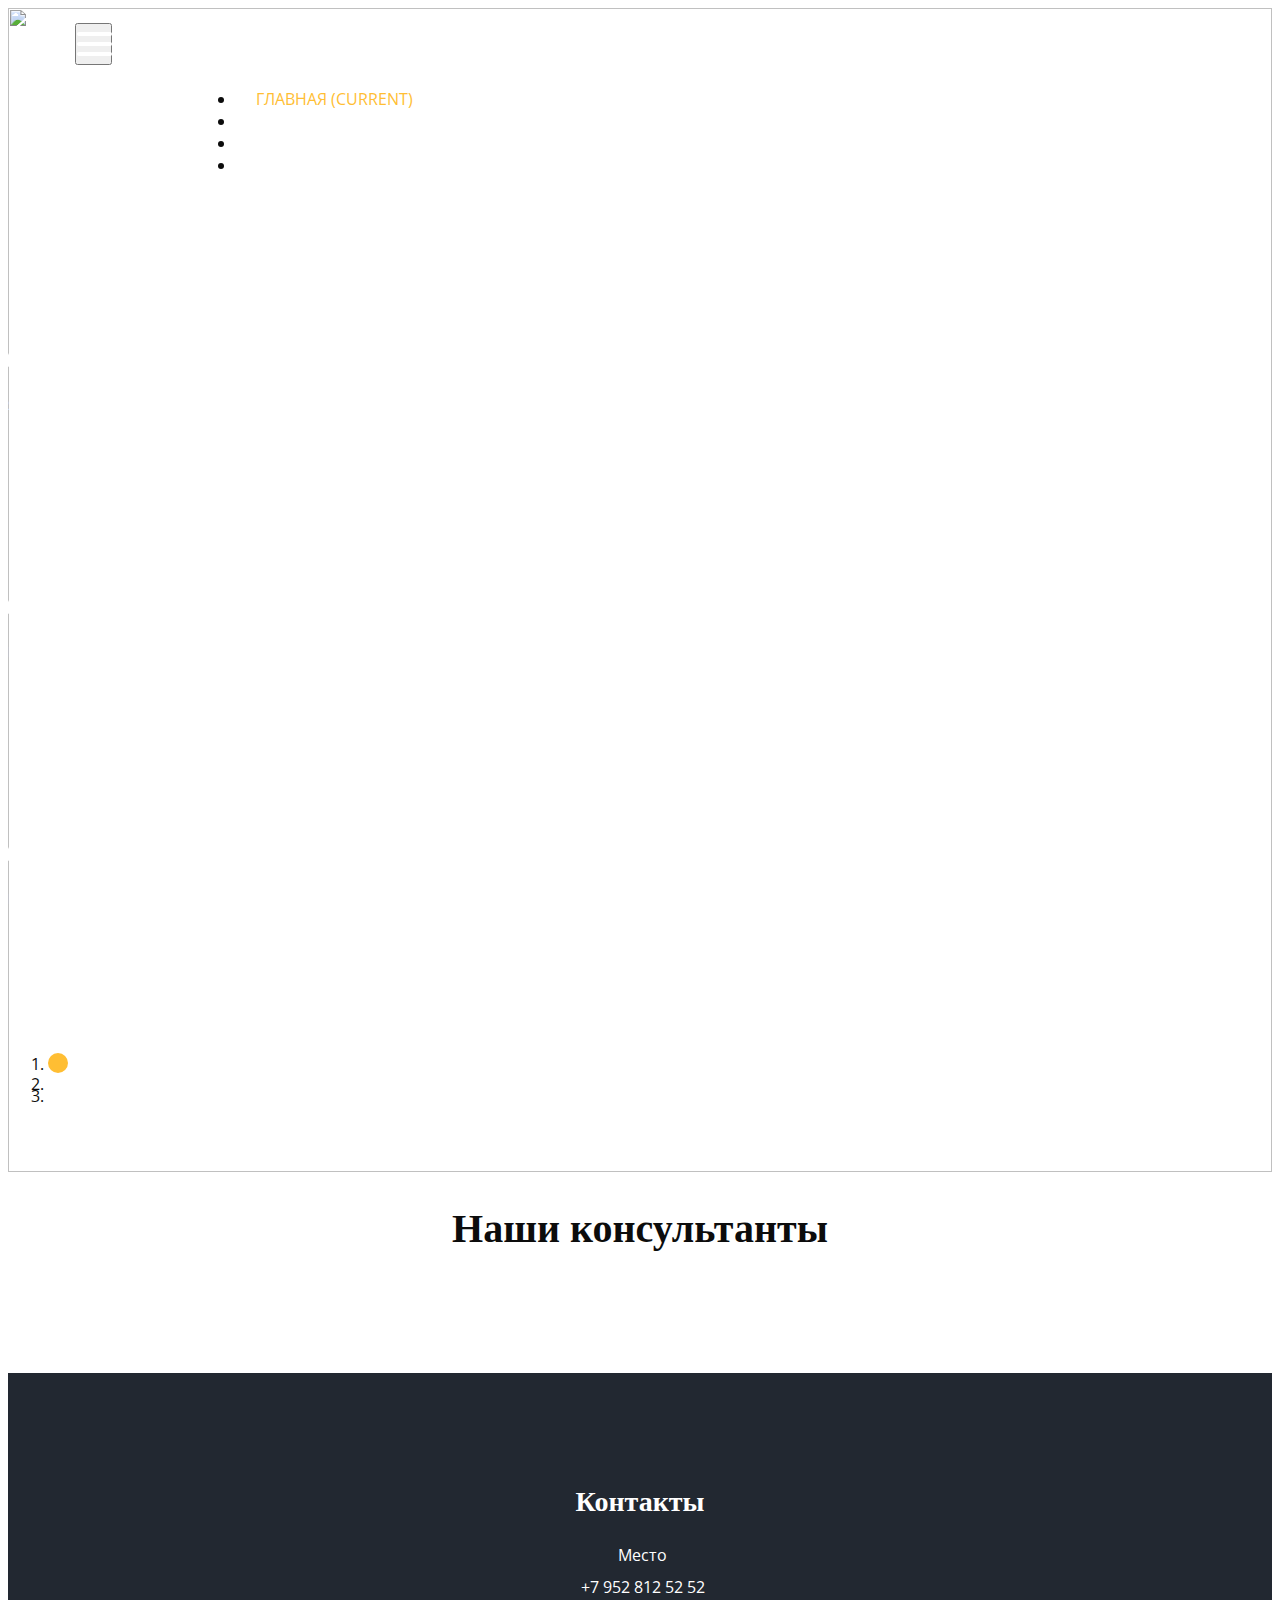
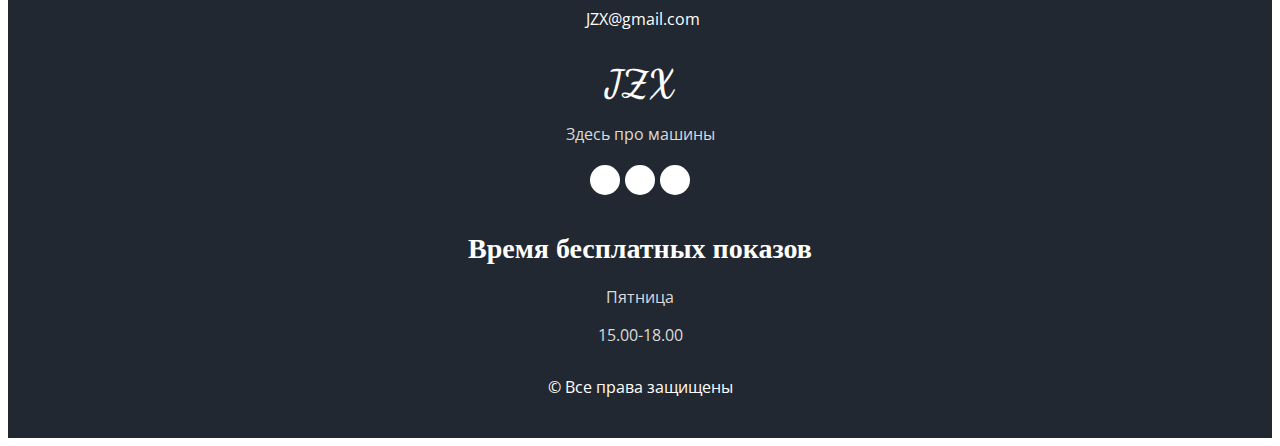
==== commit afbc9a37: "2" ====
--- a/index.html
+++ b/index.html
@@ -11,7 +11,7 @@
   <meta name="keywords" content="" />
   <meta name="description" content="" />
   <meta name="author" content="" />
-  <link rel="shortcut icon" href="images/favicon.png" type="">
+  <link rel="shortcut icon" href="images/f10.jpg" type="">
 
   <title> JZX </title>
 
@@ -130,9 +130,7 @@
                   <i class="fa fa-search" aria-hidden="true"></i>
                 </button>
               </form>
-              <a href="" class="order_online">
-                Order Online
-              </a>
+
             </div>
           </div>
         </nav>
@@ -152,7 +150,7 @@
                       JDM cars
                     </h1>
                     <p>
-                      На нашем сайте вы
+                      Японская 
                     </p>
                     <div class="btn-box">
                      
@@ -171,7 +169,7 @@
                       JDM cars
                     </h1>
                     <p>
-                      Doloremque, itaque aperiam facilis rerum, commodi, temporibus sapiente ad mollitia laborum quam quisquam esse error unde. Tempora ex doloremque, labore, sunt repellat dolore, iste magni quos nihil ducimus libero ipsam.
+                      Культура
                     </p>
                     <div class="btn-box">
                       
@@ -190,7 +188,7 @@
                       JDM cars
                     </h1>
                     <p>
-                      Doloremque, itaque aperiam facilis rerum, commodi, temporibus sapiente ad mollitia laborum quam quisquam esse error unde. Tempora ex doloremque, labore, sunt repellat dolore, iste magni quos nihil ducimus libero ipsam.
+                      Машин
                     </p>
                     <div class="btn-box">
                       
@@ -216,974 +214,12 @@
 
   <!-- offer section -->
 
-  <section class="offer_section layout_padding-bottom">
-    <div class="offer_container">
-      <div class="container ">
-        <div class="row">
-          <div class="col-md-6  ">
-            <div class="box ">
-              <div class="img-box">
-                <img src="images/o1.jpg" alt="">
-              </div>
-              <div class="detail-box">
-                <h5>
-                  Tasty Thursdays
-                </h5>
-                <h6>
-                  <span>20%</span> Off
-                </h6>
-                <a href="">
-                  Order Now <svg version="1.1" id="Capa_1" xmlns="http://www.w3.org/2000/svg" xmlns:xlink="http://www.w3.org/1999/xlink" x="0px" y="0px" viewBox="0 0 456.029 456.029" style="enable-background:new 0 0 456.029 456.029;" xml:space="preserve">
-                    <g>
-                      <g>
-                        <path d="M345.6,338.862c-29.184,0-53.248,23.552-53.248,53.248c0,29.184,23.552,53.248,53.248,53.248
-                     c29.184,0,53.248-23.552,53.248-53.248C398.336,362.926,374.784,338.862,345.6,338.862z" />
-                      </g>
-                    </g>
-                    <g>
-                      <g>
-                        <path d="M439.296,84.91c-1.024,0-2.56-0.512-4.096-0.512H112.64l-5.12-34.304C104.448,27.566,84.992,10.67,61.952,10.67H20.48
-                     C9.216,10.67,0,19.886,0,31.15c0,11.264,9.216,20.48,20.48,20.48h41.472c2.56,0,4.608,2.048,5.12,4.608l31.744,216.064
-                     c4.096,27.136,27.648,47.616,55.296,47.616h212.992c26.624,0,49.664-18.944,55.296-45.056l33.28-166.4
-                     C457.728,97.71,450.56,86.958,439.296,84.91z" />
-                      </g>
-                    </g>
-                    <g>
-                      <g>
-                        <path d="M215.04,389.55c-1.024-28.16-24.576-50.688-52.736-50.688c-29.696,1.536-52.224,26.112-51.2,55.296
-                     c1.024,28.16,24.064,50.688,52.224,50.688h1.024C193.536,443.31,216.576,418.734,215.04,389.55z" />
-                      </g>
-                    </g>
-                    <g>
-                    </g>
-                    <g>
-                    </g>
-                    <g>
-                    </g>
-                    <g>
-                    </g>
-                    <g>
-                    </g>
-                    <g>
-                    </g>
-                    <g>
-                    </g>
-                    <g>
-                    </g>
-                    <g>
-                    </g>
-                    <g>
-                    </g>
-                    <g>
-                    </g>
-                    <g>
-                    </g>
-                    <g>
-                    </g>
-                    <g>
-                    </g>
-                    <g>
-                    </g>
-                  </svg>
-                </a>
-              </div>
-            </div>
-          </div>
-          <div class="col-md-6  ">
-            <div class="box ">
-              <div class="img-box">
-                <img src="images/o2.jpg" alt="">
-              </div>
-              <div class="detail-box">
-                <h5>
-                  Pizza Days
-                </h5>
-                <h6>
-                  <span>15%</span> Off
-                </h6>
-                <a href="">
-                  Order Now <svg version="1.1" id="Capa_1" xmlns="http://www.w3.org/2000/svg" xmlns:xlink="http://www.w3.org/1999/xlink" x="0px" y="0px" viewBox="0 0 456.029 456.029" style="enable-background:new 0 0 456.029 456.029;" xml:space="preserve">
-                    <g>
-                      <g>
-                        <path d="M345.6,338.862c-29.184,0-53.248,23.552-53.248,53.248c0,29.184,23.552,53.248,53.248,53.248
-                     c29.184,0,53.248-23.552,53.248-53.248C398.336,362.926,374.784,338.862,345.6,338.862z" />
-                      </g>
-                    </g>
-                    <g>
-                      <g>
-                        <path d="M439.296,84.91c-1.024,0-2.56-0.512-4.096-0.512H112.64l-5.12-34.304C104.448,27.566,84.992,10.67,61.952,10.67H20.48
-                     C9.216,10.67,0,19.886,0,31.15c0,11.264,9.216,20.48,20.48,20.48h41.472c2.56,0,4.608,2.048,5.12,4.608l31.744,216.064
-                     c4.096,27.136,27.648,47.616,55.296,47.616h212.992c26.624,0,49.664-18.944,55.296-45.056l33.28-166.4
-                     C457.728,97.71,450.56,86.958,439.296,84.91z" />
-                      </g>
-                    </g>
-                    <g>
-                      <g>
-                        <path d="M215.04,389.55c-1.024-28.16-24.576-50.688-52.736-50.688c-29.696,1.536-52.224,26.112-51.2,55.296
-                     c1.024,28.16,24.064,50.688,52.224,50.688h1.024C193.536,443.31,216.576,418.734,215.04,389.55z" />
-                      </g>
-                    </g>
-                    <g>
-                    </g>
-                    <g>
-                    </g>
-                    <g>
-                    </g>
-                    <g>
-                    </g>
-                    <g>
-                    </g>
-                    <g>
-                    </g>
-                    <g>
-                    </g>
-                    <g>
-                    </g>
-                    <g>
-                    </g>
-                    <g>
-                    </g>
-                    <g>
-                    </g>
-                    <g>
-                    </g>
-                    <g>
-                    </g>
-                    <g>
-                    </g>
-                    <g>
-                    </g>
-                  </svg>
-                </a>
-              </div>
-            </div>
-          </div>
-        </div>
-      </div>
-    </div>
-  </section>
-
-  <!-- end offer section -->
-
-  <!-- food section -->
-
-  <section class="food_section layout_padding-bottom">
-    <div class="container">
-      <div class="heading_container heading_center">
-        <h2>
-          Our Menu
-        </h2>
-      </div>
-
-      <ul class="filters_menu">
-        <li class="active" data-filter="*">All</li>
-        <li data-filter=".burger">Burger</li>
-        <li data-filter=".pizza">Pizza</li>
-        <li data-filter=".pasta">Pasta</li>
-        <li data-filter=".fries">Fries</li>
-      </ul>
-
-      <div class="filters-content">
-        <div class="row grid">
-          <div class="col-sm-6 col-lg-4 all pizza">
-            <div class="box">
-              <div>
-                <div class="img-box">
-                  <img src="images/f1.png" alt="">
-                </div>
-                <div class="detail-box">
-                  <h5>
-                    Delicious Pizza
-                  </h5>
-                  <p>
-                    Veniam debitis quaerat officiis quasi cupiditate quo, quisquam velit, magnam voluptatem repellendus sed eaque
-                  </p>
-                  <div class="options">
-                    <h6>
-                      $20
-                    </h6>
-                    <a href="">
-                      <svg version="1.1" id="Capa_1" xmlns="http://www.w3.org/2000/svg" xmlns:xlink="http://www.w3.org/1999/xlink" x="0px" y="0px" viewBox="0 0 456.029 456.029" style="enable-background:new 0 0 456.029 456.029;" xml:space="preserve">
-                        <g>
-                          <g>
-                            <path d="M345.6,338.862c-29.184,0-53.248,23.552-53.248,53.248c0,29.184,23.552,53.248,53.248,53.248
-                         c29.184,0,53.248-23.552,53.248-53.248C398.336,362.926,374.784,338.862,345.6,338.862z" />
-                          </g>
-                        </g>
-                        <g>
-                          <g>
-                            <path d="M439.296,84.91c-1.024,0-2.56-0.512-4.096-0.512H112.64l-5.12-34.304C104.448,27.566,84.992,10.67,61.952,10.67H20.48
-                         C9.216,10.67,0,19.886,0,31.15c0,11.264,9.216,20.48,20.48,20.48h41.472c2.56,0,4.608,2.048,5.12,4.608l31.744,216.064
-                         c4.096,27.136,27.648,47.616,55.296,47.616h212.992c26.624,0,49.664-18.944,55.296-45.056l33.28-166.4
-                         C457.728,97.71,450.56,86.958,439.296,84.91z" />
-                          </g>
-                        </g>
-                        <g>
-                          <g>
-                            <path d="M215.04,389.55c-1.024-28.16-24.576-50.688-52.736-50.688c-29.696,1.536-52.224,26.112-51.2,55.296
-                         c1.024,28.16,24.064,50.688,52.224,50.688h1.024C193.536,443.31,216.576,418.734,215.04,389.55z" />
-                          </g>
-                        </g>
-                        <g>
-                        </g>
-                        <g>
-                        </g>
-                        <g>
-                        </g>
-                        <g>
-                        </g>
-                        <g>
-                        </g>
-                        <g>
-                        </g>
-                        <g>
-                        </g>
-                        <g>
-                        </g>
-                        <g>
-                        </g>
-                        <g>
-                        </g>
-                        <g>
-                        </g>
-                        <g>
-                        </g>
-                        <g>
-                        </g>
-                        <g>
-                        </g>
-                        <g>
-                        </g>
-                      </svg>
-                    </a>
-                  </div>
-                </div>
-              </div>
-            </div>
-          </div>
-          <div class="col-sm-6 col-lg-4 all burger">
-            <div class="box">
-              <div>
-                <div class="img-box">
-                  <img src="images/f2.png" alt="">
-                </div>
-                <div class="detail-box">
-                  <h5>
-                    Delicious Burger
-                  </h5>
-                  <p>
-                    Veniam debitis quaerat officiis quasi cupiditate quo, quisquam velit, magnam voluptatem repellendus sed eaque
-                  </p>
-                  <div class="options">
-                    <h6>
-                      $15
-                    </h6>
-                    <a href="">
-                      <svg version="1.1" id="Capa_1" xmlns="http://www.w3.org/2000/svg" xmlns:xlink="http://www.w3.org/1999/xlink" x="0px" y="0px" viewBox="0 0 456.029 456.029" style="enable-background:new 0 0 456.029 456.029;" xml:space="preserve">
-                        <g>
-                          <g>
-                            <path d="M345.6,338.862c-29.184,0-53.248,23.552-53.248,53.248c0,29.184,23.552,53.248,53.248,53.248
-                         c29.184,0,53.248-23.552,53.248-53.248C398.336,362.926,374.784,338.862,345.6,338.862z" />
-                          </g>
-                        </g>
-                        <g>
-                          <g>
-                            <path d="M439.296,84.91c-1.024,0-2.56-0.512-4.096-0.512H112.64l-5.12-34.304C104.448,27.566,84.992,10.67,61.952,10.67H20.48
-                         C9.216,10.67,0,19.886,0,31.15c0,11.264,9.216,20.48,20.48,20.48h41.472c2.56,0,4.608,2.048,5.12,4.608l31.744,216.064
-                         c4.096,27.136,27.648,47.616,55.296,47.616h212.992c26.624,0,49.664-18.944,55.296-45.056l33.28-166.4
-                         C457.728,97.71,450.56,86.958,439.296,84.91z" />
-                          </g>
-                        </g>
-                        <g>
-                          <g>
-                            <path d="M215.04,389.55c-1.024-28.16-24.576-50.688-52.736-50.688c-29.696,1.536-52.224,26.112-51.2,55.296
-                         c1.024,28.16,24.064,50.688,52.224,50.688h1.024C193.536,443.31,216.576,418.734,215.04,389.55z" />
-                          </g>
-                        </g>
-                        <g>
-                        </g>
-                        <g>
-                        </g>
-                        <g>
-                        </g>
-                        <g>
-                        </g>
-                        <g>
-                        </g>
-                        <g>
-                        </g>
-                        <g>
-                        </g>
-                        <g>
-                        </g>
-                        <g>
-                        </g>
-                        <g>
-                        </g>
-                        <g>
-                        </g>
-                        <g>
-                        </g>
-                        <g>
-                        </g>
-                        <g>
-                        </g>
-                        <g>
-                        </g>
-                      </svg>
-                    </a>
-                  </div>
-                </div>
-              </div>
-            </div>
-          </div>
-          <div class="col-sm-6 col-lg-4 all pizza">
-            <div class="box">
-              <div>
-                <div class="img-box">
-                  <img src="images/f3.png" alt="">
-                </div>
-                <div class="detail-box">
-                  <h5>
-                    Delicious Pizza
-                  </h5>
-                  <p>
-                    Veniam debitis quaerat officiis quasi cupiditate quo, quisquam velit, magnam voluptatem repellendus sed eaque
-                  </p>
-                  <div class="options">
-                    <h6>
-                      $17
-                    </h6>
-                    <a href="">
-                      <svg version="1.1" id="Capa_1" xmlns="http://www.w3.org/2000/svg" xmlns:xlink="http://www.w3.org/1999/xlink" x="0px" y="0px" viewBox="0 0 456.029 456.029" style="enable-background:new 0 0 456.029 456.029;" xml:space="preserve">
-                        <g>
-                          <g>
-                            <path d="M345.6,338.862c-29.184,0-53.248,23.552-53.248,53.248c0,29.184,23.552,53.248,53.248,53.248
-                         c29.184,0,53.248-23.552,53.248-53.248C398.336,362.926,374.784,338.862,345.6,338.862z" />
-                          </g>
-                        </g>
-                        <g>
-                          <g>
-                            <path d="M439.296,84.91c-1.024,0-2.56-0.512-4.096-0.512H112.64l-5.12-34.304C104.448,27.566,84.992,10.67,61.952,10.67H20.48
-                         C9.216,10.67,0,19.886,0,31.15c0,11.264,9.216,20.48,20.48,20.48h41.472c2.56,0,4.608,2.048,5.12,4.608l31.744,216.064
-                         c4.096,27.136,27.648,47.616,55.296,47.616h212.992c26.624,0,49.664-18.944,55.296-45.056l33.28-166.4
-                         C457.728,97.71,450.56,86.958,439.296,84.91z" />
-                          </g>
-                        </g>
-                        <g>
-                          <g>
-                            <path d="M215.04,389.55c-1.024-28.16-24.576-50.688-52.736-50.688c-29.696,1.536-52.224,26.112-51.2,55.296
-                         c1.024,28.16,24.064,50.688,52.224,50.688h1.024C193.536,443.31,216.576,418.734,215.04,389.55z" />
-                          </g>
-                        </g>
-                        <g>
-                        </g>
-                        <g>
-                        </g>
-                        <g>
-                        </g>
-                        <g>
-                        </g>
-                        <g>
-                        </g>
-                        <g>
-                        </g>
-                        <g>
-                        </g>
-                        <g>
-                        </g>
-                        <g>
-                        </g>
-                        <g>
-                        </g>
-                        <g>
-                        </g>
-                        <g>
-                        </g>
-                        <g>
-                        </g>
-                        <g>
-                        </g>
-                        <g>
-                        </g>
-                      </svg>
-                    </a>
-                  </div>
-                </div>
-              </div>
-            </div>
-          </div>
-          <div class="col-sm-6 col-lg-4 all pasta">
-            <div class="box">
-              <div>
-                <div class="img-box">
-                  <img src="images/f4.png" alt="">
-                </div>
-                <div class="detail-box">
-                  <h5>
-                    Delicious Pasta
-                  </h5>
-                  <p>
-                    Veniam debitis quaerat officiis quasi cupiditate quo, quisquam velit, magnam voluptatem repellendus sed eaque
-                  </p>
-                  <div class="options">
-                    <h6>
-                      $18
-                    </h6>
-                    <a href="">
-                      <svg version="1.1" id="Capa_1" xmlns="http://www.w3.org/2000/svg" xmlns:xlink="http://www.w3.org/1999/xlink" x="0px" y="0px" viewBox="0 0 456.029 456.029" style="enable-background:new 0 0 456.029 456.029;" xml:space="preserve">
-                        <g>
-                          <g>
-                            <path d="M345.6,338.862c-29.184,0-53.248,23.552-53.248,53.248c0,29.184,23.552,53.248,53.248,53.248
-                         c29.184,0,53.248-23.552,53.248-53.248C398.336,362.926,374.784,338.862,345.6,338.862z" />
-                          </g>
-                        </g>
-                        <g>
-                          <g>
-                            <path d="M439.296,84.91c-1.024,0-2.56-0.512-4.096-0.512H112.64l-5.12-34.304C104.448,27.566,84.992,10.67,61.952,10.67H20.48
-                         C9.216,10.67,0,19.886,0,31.15c0,11.264,9.216,20.48,20.48,20.48h41.472c2.56,0,4.608,2.048,5.12,4.608l31.744,216.064
-                         c4.096,27.136,27.648,47.616,55.296,47.616h212.992c26.624,0,49.664-18.944,55.296-45.056l33.28-166.4
-                         C457.728,97.71,450.56,86.958,439.296,84.91z" />
-                          </g>
-                        </g>
-                        <g>
-                          <g>
-                            <path d="M215.04,389.55c-1.024-28.16-24.576-50.688-52.736-50.688c-29.696,1.536-52.224,26.112-51.2,55.296
-                         c1.024,28.16,24.064,50.688,52.224,50.688h1.024C193.536,443.31,216.576,418.734,215.04,389.55z" />
-                          </g>
-                        </g>
-                        <g>
-                        </g>
-                        <g>
-                        </g>
-                        <g>
-                        </g>
-                        <g>
-                        </g>
-                        <g>
-                        </g>
-                        <g>
-                        </g>
-                        <g>
-                        </g>
-                        <g>
-                        </g>
-                        <g>
-                        </g>
-                        <g>
-                        </g>
-                        <g>
-                        </g>
-                        <g>
-                        </g>
-                        <g>
-                        </g>
-                        <g>
-                        </g>
-                        <g>
-                        </g>
-                      </svg>
-                    </a>
-                  </div>
-                </div>
-              </div>
-            </div>
-          </div>
-          <div class="col-sm-6 col-lg-4 all fries">
-            <div class="box">
-              <div>
-                <div class="img-box">
-                  <img src="images/f5.png" alt="">
-                </div>
-                <div class="detail-box">
-                  <h5>
-                    French Fries
-                  </h5>
-                  <p>
-                    Veniam debitis quaerat officiis quasi cupiditate quo, quisquam velit, magnam voluptatem repellendus sed eaque
-                  </p>
-                  <div class="options">
-                    <h6>
-                      $10
-                    </h6>
-                    <a href="">
-                      <svg version="1.1" id="Capa_1" xmlns="http://www.w3.org/2000/svg" xmlns:xlink="http://www.w3.org/1999/xlink" x="0px" y="0px" viewBox="0 0 456.029 456.029" style="enable-background:new 0 0 456.029 456.029;" xml:space="preserve">
-                        <g>
-                          <g>
-                            <path d="M345.6,338.862c-29.184,0-53.248,23.552-53.248,53.248c0,29.184,23.552,53.248,53.248,53.248
-                         c29.184,0,53.248-23.552,53.248-53.248C398.336,362.926,374.784,338.862,345.6,338.862z" />
-                          </g>
-                        </g>
-                        <g>
-                          <g>
-                            <path d="M439.296,84.91c-1.024,0-2.56-0.512-4.096-0.512H112.64l-5.12-34.304C104.448,27.566,84.992,10.67,61.952,10.67H20.48
-                         C9.216,10.67,0,19.886,0,31.15c0,11.264,9.216,20.48,20.48,20.48h41.472c2.56,0,4.608,2.048,5.12,4.608l31.744,216.064
-                         c4.096,27.136,27.648,47.616,55.296,47.616h212.992c26.624,0,49.664-18.944,55.296-45.056l33.28-166.4
-                         C457.728,97.71,450.56,86.958,439.296,84.91z" />
-                          </g>
-                        </g>
-                        <g>
-                          <g>
-                            <path d="M215.04,389.55c-1.024-28.16-24.576-50.688-52.736-50.688c-29.696,1.536-52.224,26.112-51.2,55.296
-                         c1.024,28.16,24.064,50.688,52.224,50.688h1.024C193.536,443.31,216.576,418.734,215.04,389.55z" />
-                          </g>
-                        </g>
-                        <g>
-                        </g>
-                        <g>
-                        </g>
-                        <g>
-                        </g>
-                        <g>
-                        </g>
-                        <g>
-                        </g>
-                        <g>
-                        </g>
-                        <g>
-                        </g>
-                        <g>
-                        </g>
-                        <g>
-                        </g>
-                        <g>
-                        </g>
-                        <g>
-                        </g>
-                        <g>
-                        </g>
-                        <g>
-                        </g>
-                        <g>
-                        </g>
-                        <g>
-                        </g>
-                      </svg>
-                    </a>
-                  </div>
-                </div>
-              </div>
-            </div>
-          </div>
-          <div class="col-sm-6 col-lg-4 all pizza">
-            <div class="box">
-              <div>
-                <div class="img-box">
-                  <img src="images/f6.png" alt="">
-                </div>
-                <div class="detail-box">
-                  <h5>
-                    Delicious Pizza
-                  </h5>
-                  <p>
-                    Veniam debitis quaerat officiis quasi cupiditate quo, quisquam velit, magnam voluptatem repellendus sed eaque
-                  </p>
-                  <div class="options">
-                    <h6>
-                      $15
-                    </h6>
-                    <a href="">
-                      <svg version="1.1" id="Capa_1" xmlns="http://www.w3.org/2000/svg" xmlns:xlink="http://www.w3.org/1999/xlink" x="0px" y="0px" viewBox="0 0 456.029 456.029" style="enable-background:new 0 0 456.029 456.029;" xml:space="preserve">
-                        <g>
-                          <g>
-                            <path d="M345.6,338.862c-29.184,0-53.248,23.552-53.248,53.248c0,29.184,23.552,53.248,53.248,53.248
-                         c29.184,0,53.248-23.552,53.248-53.248C398.336,362.926,374.784,338.862,345.6,338.862z" />
-                          </g>
-                        </g>
-                        <g>
-                          <g>
-                            <path d="M439.296,84.91c-1.024,0-2.56-0.512-4.096-0.512H112.64l-5.12-34.304C104.448,27.566,84.992,10.67,61.952,10.67H20.48
-                         C9.216,10.67,0,19.886,0,31.15c0,11.264,9.216,20.48,20.48,20.48h41.472c2.56,0,4.608,2.048,5.12,4.608l31.744,216.064
-                         c4.096,27.136,27.648,47.616,55.296,47.616h212.992c26.624,0,49.664-18.944,55.296-45.056l33.28-166.4
-                         C457.728,97.71,450.56,86.958,439.296,84.91z" />
-                          </g>
-                        </g>
-                        <g>
-                          <g>
-                            <path d="M215.04,389.55c-1.024-28.16-24.576-50.688-52.736-50.688c-29.696,1.536-52.224,26.112-51.2,55.296
-                         c1.024,28.16,24.064,50.688,52.224,50.688h1.024C193.536,443.31,216.576,418.734,215.04,389.55z" />
-                          </g>
-                        </g>
-                        <g>
-                        </g>
-                        <g>
-                        </g>
-                        <g>
-                        </g>
-                        <g>
-                        </g>
-                        <g>
-                        </g>
-                        <g>
-                        </g>
-                        <g>
-                        </g>
-                        <g>
-                        </g>
-                        <g>
-                        </g>
-                        <g>
-                        </g>
-                        <g>
-                        </g>
-                        <g>
-                        </g>
-                        <g>
-                        </g>
-                        <g>
-                        </g>
-                        <g>
-                        </g>
-                      </svg>
-                    </a>
-                  </div>
-                </div>
-              </div>
-            </div>
-          </div>
-          <div class="col-sm-6 col-lg-4 all burger">
-            <div class="box">
-              <div>
-                <div class="img-box">
-                  <img src="images/f7.png" alt="">
-                </div>
-                <div class="detail-box">
-                  <h5>
-                    Tasty Burger
-                  </h5>
-                  <p>
-                    Veniam debitis quaerat officiis quasi cupiditate quo, quisquam velit, magnam voluptatem repellendus sed eaque
-                  </p>
-                  <div class="options">
-                    <h6>
-                      $12
-                    </h6>
-                    <a href="">
-                      <svg version="1.1" id="Capa_1" xmlns="http://www.w3.org/2000/svg" xmlns:xlink="http://www.w3.org/1999/xlink" x="0px" y="0px" viewBox="0 0 456.029 456.029" style="enable-background:new 0 0 456.029 456.029;" xml:space="preserve">
-                        <g>
-                          <g>
-                            <path d="M345.6,338.862c-29.184,0-53.248,23.552-53.248,53.248c0,29.184,23.552,53.248,53.248,53.248
-                         c29.184,0,53.248-23.552,53.248-53.248C398.336,362.926,374.784,338.862,345.6,338.862z" />
-                          </g>
-                        </g>
-                        <g>
-                          <g>
-                            <path d="M439.296,84.91c-1.024,0-2.56-0.512-4.096-0.512H112.64l-5.12-34.304C104.448,27.566,84.992,10.67,61.952,10.67H20.48
-                         C9.216,10.67,0,19.886,0,31.15c0,11.264,9.216,20.48,20.48,20.48h41.472c2.56,0,4.608,2.048,5.12,4.608l31.744,216.064
-                         c4.096,27.136,27.648,47.616,55.296,47.616h212.992c26.624,0,49.664-18.944,55.296-45.056l33.28-166.4
-                         C457.728,97.71,450.56,86.958,439.296,84.91z" />
-                          </g>
-                        </g>
-                        <g>
-                          <g>
-                            <path d="M215.04,389.55c-1.024-28.16-24.576-50.688-52.736-50.688c-29.696,1.536-52.224,26.112-51.2,55.296
-                         c1.024,28.16,24.064,50.688,52.224,50.688h1.024C193.536,443.31,216.576,418.734,215.04,389.55z" />
-                          </g>
-                        </g>
-                        <g>
-                        </g>
-                        <g>
-                        </g>
-                        <g>
-                        </g>
-                        <g>
-                        </g>
-                        <g>
-                        </g>
-                        <g>
-                        </g>
-                        <g>
-                        </g>
-                        <g>
-                        </g>
-                        <g>
-                        </g>
-                        <g>
-                        </g>
-                        <g>
-                        </g>
-                        <g>
-                        </g>
-                        <g>
-                        </g>
-                        <g>
-                        </g>
-                        <g>
-                        </g>
-                      </svg>
-                    </a>
-                  </div>
-                </div>
-              </div>
-            </div>
-          </div>
-          <div class="col-sm-6 col-lg-4 all burger">
-            <div class="box">
-              <div>
-                <div class="img-box">
-                  <img src="images/f8.png" alt="">
-                </div>
-                <div class="detail-box">
-                  <h5>
-                    Tasty Burger
-                  </h5>
-                  <p>
-                    Veniam debitis quaerat officiis quasi cupiditate quo, quisquam velit, magnam voluptatem repellendus sed eaque
-                  </p>
-                  <div class="options">
-                    <h6>
-                      $14
-                    </h6>
-                    <a href="">
-                      <svg version="1.1" id="Capa_1" xmlns="http://www.w3.org/2000/svg" xmlns:xlink="http://www.w3.org/1999/xlink" x="0px" y="0px" viewBox="0 0 456.029 456.029" style="enable-background:new 0 0 456.029 456.029;" xml:space="preserve">
-                        <g>
-                          <g>
-                            <path d="M345.6,338.862c-29.184,0-53.248,23.552-53.248,53.248c0,29.184,23.552,53.248,53.248,53.248
-                         c29.184,0,53.248-23.552,53.248-53.248C398.336,362.926,374.784,338.862,345.6,338.862z" />
-                          </g>
-                        </g>
-                        <g>
-                          <g>
-                            <path d="M439.296,84.91c-1.024,0-2.56-0.512-4.096-0.512H112.64l-5.12-34.304C104.448,27.566,84.992,10.67,61.952,10.67H20.48
-                         C9.216,10.67,0,19.886,0,31.15c0,11.264,9.216,20.48,20.48,20.48h41.472c2.56,0,4.608,2.048,5.12,4.608l31.744,216.064
-                         c4.096,27.136,27.648,47.616,55.296,47.616h212.992c26.624,0,49.664-18.944,55.296-45.056l33.28-166.4
-                         C457.728,97.71,450.56,86.958,439.296,84.91z" />
-                          </g>
-                        </g>
-                        <g>
-                          <g>
-                            <path d="M215.04,389.55c-1.024-28.16-24.576-50.688-52.736-50.688c-29.696,1.536-52.224,26.112-51.2,55.296
-                         c1.024,28.16,24.064,50.688,52.224,50.688h1.024C193.536,443.31,216.576,418.734,215.04,389.55z" />
-                          </g>
-                        </g>
-                        <g>
-                        </g>
-                        <g>
-                        </g>
-                        <g>
-                        </g>
-                        <g>
-                        </g>
-                        <g>
-                        </g>
-                        <g>
-                        </g>
-                        <g>
-                        </g>
-                        <g>
-                        </g>
-                        <g>
-                        </g>
-                        <g>
-                        </g>
-                        <g>
-                        </g>
-                        <g>
-                        </g>
-                        <g>
-                        </g>
-                        <g>
-                        </g>
-                        <g>
-                        </g>
-                      </svg>
-                    </a>
-                  </div>
-                </div>
-              </div>
-            </div>
-          </div>
-          <div class="col-sm-6 col-lg-4 all pasta">
-            <div class="box">
-              <div>
-                <div class="img-box">
-                  <img src="images/f9.png" alt="">
-                </div>
-                <div class="detail-box">
-                  <h5>
-                    Delicious Pasta
-                  </h5>
-                  <p>
-                    Veniam debitis quaerat officiis quasi cupiditate quo, quisquam velit, magnam voluptatem repellendus sed eaque
-                  </p>
-                  <div class="options">
-                    <h6>
-                      $10
-                    </h6>
-                    <a href="">
-                      <svg version="1.1" id="Capa_1" xmlns="http://www.w3.org/2000/svg" xmlns:xlink="http://www.w3.org/1999/xlink" x="0px" y="0px" viewBox="0 0 456.029 456.029" style="enable-background:new 0 0 456.029 456.029;" xml:space="preserve">
-                        <g>
-                          <g>
-                            <path d="M345.6,338.862c-29.184,0-53.248,23.552-53.248,53.248c0,29.184,23.552,53.248,53.248,53.248
-                         c29.184,0,53.248-23.552,53.248-53.248C398.336,362.926,374.784,338.862,345.6,338.862z" />
-                          </g>
-                        </g>
-                        <g>
-                          <g>
-                            <path d="M439.296,84.91c-1.024,0-2.56-0.512-4.096-0.512H112.64l-5.12-34.304C104.448,27.566,84.992,10.67,61.952,10.67H20.48
-                         C9.216,10.67,0,19.886,0,31.15c0,11.264,9.216,20.48,20.48,20.48h41.472c2.56,0,4.608,2.048,5.12,4.608l31.744,216.064
-                         c4.096,27.136,27.648,47.616,55.296,47.616h212.992c26.624,0,49.664-18.944,55.296-45.056l33.28-166.4
-                         C457.728,97.71,450.56,86.958,439.296,84.91z" />
-                          </g>
-                        </g>
-                        <g>
-                          <g>
-                            <path d="M215.04,389.55c-1.024-28.16-24.576-50.688-52.736-50.688c-29.696,1.536-52.224,26.112-51.2,55.296
-                         c1.024,28.16,24.064,50.688,52.224,50.688h1.024C193.536,443.31,216.576,418.734,215.04,389.55z" />
-                          </g>
-                        </g>
-                        <g>
-                        </g>
-                        <g>
-                        </g>
-                        <g>
-                        </g>
-                        <g>
-                        </g>
-                        <g>
-                        </g>
-                        <g>
-                        </g>
-                        <g>
-                        </g>
-                        <g>
-                        </g>
-                        <g>
-                        </g>
-                        <g>
-                        </g>
-                        <g>
-                        </g>
-                        <g>
-                        </g>
-                        <g>
-                        </g>
-                        <g>
-                        </g>
-                        <g>
-                        </g>
-                      </svg>
-                    </a>
-                  </div>
-                </div>
-              </div>
-            </div>
-          </div>
-        </div>
-      </div>
-      <div class="btn-box">
-        <a href="">
-          View More
-        </a>
-      </div>
-    </div>
-  </section>
-
-  <!-- end food section -->
-
-  <!-- about section -->
-
-  <section class="about_section layout_padding">
-    <div class="container  ">
-
-      <div class="row">
-        <div class="col-md-6 ">
-          <div class="img-box">
-            <img src="images/about-img.png" alt="">
-          </div>
-        </div>
-        <div class="col-md-6">
-          <div class="detail-box">
-            <div class="heading_container">
-              <h2>
-                We Are Feane
-              </h2>
-            </div>
-            <p>
-              There are many variations of passages of Lorem Ipsum available, but the majority have suffered alteration
-              in some form, by injected humour, or randomised words which don't look even slightly believable. If you
-              are going to use a passage of Lorem Ipsum, you need to be sure there isn't anything embarrassing hidden in
-              the middle of text. All
-            </p>
-            <a href="">
-              Read More
-            </a>
-          </div>
-        </div>
-      </div>
-    </div>
-  </section>
-
-  <!-- end about section -->
-
-  <!-- book section -->
-  <section class="book_section layout_padding">
-    <div class="container">
-      <div class="heading_container">
-        <h2>
-          Book A Table
-        </h2>
-      </div>
-      <div class="row">
-        <div class="col-md-6">
-          <div class="form_container">
-            <form action="">
-              <div>
-                <input type="text" class="form-control" placeholder="Your Name" />
-              </div>
-              <div>
-                <input type="text" class="form-control" placeholder="Phone Number" />
-              </div>
-              <div>
-                <input type="email" class="form-control" placeholder="Your Email" />
-              </div>
-              <div>
-                <select class="form-control nice-select wide">
-                  <option value="" disabled selected>
-                    How many persons?
-                  </option>
-                  <option value="">
-                    2
-                  </option>
-                  <option value="">
-                    3
-                  </option>
-                  <option value="">
-                    4
-                  </option>
-                  <option value="">
-                    5
-                  </option>
-                </select>
-              </div>
-              <div>
-                <input type="date" class="form-control">
-              </div>
-              <div class="btn_box">
-                <button>
-                  Book Now
-                </button>
-              </div>
-            </form>
-          </div>
-        </div>
-        <div class="col-md-6">
-          <div class="map_container ">
-            <div id="googleMap"></div>
-          </div>
-        </div>
-      </div>
-    </div>
-  </section>
-  <!-- end book section -->
-
-  <!-- client section -->
 
   <section class="client_section layout_padding-bottom">
     <div class="container">
       <div class="heading_container heading_center psudo_white_primary mb_45">
         <h2>
-          What Says Our Customers
+          Наши консультанты
         </h2>
       </div>
       <div class="carousel-wrap row ">
@@ -1192,13 +228,13 @@
             <div class="box">
               <div class="detail-box">
                 <p>
-                  Lorem ipsum dolor sit amet, consectetur adipiscing elit, sed do eiusmod tempor incididunt ut labore et dolore magna aliqua. Ut enim ad minim veniam
+                  Наш самый опытный мастер , все подскажет , все покажет.
                 </p>
                 <h6>
-                  Moana Michell
+                  Павел Моркин
                 </h6>
                 <p>
-                  magna aliqua
+                  Мастер
                 </p>
               </div>
               <div class="img-box">
@@ -1210,13 +246,13 @@
             <div class="box">
               <div class="detail-box">
                 <p>
-                  Lorem ipsum dolor sit amet, consectetur adipiscing elit, sed do eiusmod tempor incididunt ut labore et dolore magna aliqua. Ut enim ad minim veniam
+                Наш консультант. 
                 </p>
                 <h6>
-                  Mike Hamell
+                  Василий Гарницкий
                 </h6>
                 <p>
-                  magna aliqua
+                  Консультант
                 </p>
               </div>
               <div class="img-box">
@@ -1238,25 +274,25 @@
         <div class="col-md-4 footer-col">
           <div class="footer_contact">
             <h4>
-              Contact Us
+              Контакты
             </h4>
             <div class="contact_link_box">
               <a href="">
                 <i class="fa fa-map-marker" aria-hidden="true"></i>
                 <span>
-                  Location
+                  Место
                 </span>
               </a>
               <a href="">
                 <i class="fa fa-phone" aria-hidden="true"></i>
                 <span>
-                  Call +01 1234567890
+                  +7 952 812 52 52
                 </span>
               </a>
               <a href="">
                 <i class="fa fa-envelope" aria-hidden="true"></i>
                 <span>
-                  demo@gmail.com
+                  JZX@gmail.com
                 </span>
               </a>
             </div>
@@ -1265,10 +301,11 @@
         <div class="col-md-4 footer-col">
           <div class="footer_detail">
             <a href="" class="footer-logo">
-              Feane
+              JZX
+
             </a>
             <p>
-              Necessary, making this the first true generator on the Internet. It uses a dictionary of over 200 Latin words, combined with
+              Здесь про машины
             </p>
             <div class="footer_social">
               <a href="">
@@ -1277,36 +314,31 @@
               <a href="">
                 <i class="fa fa-twitter" aria-hidden="true"></i>
               </a>
-              <a href="">
-                <i class="fa fa-linkedin" aria-hidden="true"></i>
-              </a>
+
               <a href="">
                 <i class="fa fa-instagram" aria-hidden="true"></i>
               </a>
-              <a href="">
-                <i class="fa fa-pinterest" aria-hidden="true"></i>
-              </a>
+
             </div>
           </div>
         </div>
         <div class="col-md-4 footer-col">
           <h4>
-            Opening Hours
+            Время бесплатных показов
           </h4>
           <p>
-            Everyday
+            Пятница
           </p>
           <p>
-            10.00 Am -10.00 Pm
+            15.00-18.00
           </p>
         </div>
       </div>
       <div class="footer-info">
         <p>
-          &copy; <span id="displayYear"></span> All Rights Reserved By
-          <a href="https://html.design/">Free Html Templates</a><br><br>
-          &copy; <span id="displayYear"></span> Distributed By
-          <a href="https://themewagon.com/" target="_blank">ThemeWagon</a>
+
+          &copy; <span id="displayYear"></span> Все права защищены
+          <a href="https://themewagon.com/" target="_blank"></a>
         </p>
       </div>
     </div>
--- a/css/style.css
+++ b/css/style.css
@@ -0,0 +1,1007 @@
+@import url("https://fonts.googleapis.com/css2?family=Dancing+Script:wght@400;500;600;700&family=Open+Sans:wght@400;600;700&display=swap");
+body {
+  font-family: "Open Sans", sans-serif;
+  color: #0c0c0c;
+  background-color: #ffffff;
+  overflow-x: hidden;
+}
+
+.layout_padding {
+  padding: 90px 0;
+}
+
+.layout_padding2 {
+  padding: 75px 0;
+}
+
+.layout_padding2-top {
+  padding-top: 75px;
+}
+
+.layout_padding2-bottom {
+  padding-bottom: 75px;
+}
+
+.layout_padding-top {
+  padding-top: 90px;
+}
+
+.layout_padding-bottom {
+  padding-bottom: 90px;
+}
+
+h1,
+h2 {
+  font-family: 'Dancing Script', cursive;
+}
+
+.heading_container {
+  display: -webkit-box;
+  display: -ms-flexbox;
+  display: flex;
+  -webkit-box-orient: vertical;
+  -webkit-box-direction: normal;
+      -ms-flex-direction: column;
+          flex-direction: column;
+  -webkit-box-align: start;
+      -ms-flex-align: start;
+          align-items: flex-start;
+}
+
+.heading_container h2 {
+  position: relative;
+  margin-bottom: 0;
+  font-size: 2.5rem;
+  font-weight: bold;
+}
+
+.heading_container h2 span {
+  color: #ffbe33;
+}
+
+.heading_container p {
+  margin-top: 10px;
+  margin-bottom: 0;
+}
+
+.heading_container.heading_center {
+  -webkit-box-align: center;
+      -ms-flex-align: center;
+          align-items: center;
+  text-align: center;
+}
+
+a,
+a:hover,
+a:focus {
+  text-decoration: none;
+}
+
+a:hover,
+a:focus {
+  color: initial;
+}
+
+.btn,
+.btn:focus {
+  outline: none !important;
+  -webkit-box-shadow: none;
+          box-shadow: none;
+}
+
+/*header section*/
+.hero_area {
+  position: relative;
+  min-height: 100vh;
+  display: -webkit-box;
+  display: -ms-flexbox;
+  display: flex;
+  -webkit-box-orient: vertical;
+  -webkit-box-direction: normal;
+      -ms-flex-direction: column;
+          flex-direction: column;
+}
+
+.bg-box {
+  position: absolute;
+  top: 0;
+  left: 0;
+  width: 100%;
+  height: 100%;
+}
+
+.bg-box img {
+  width: 100%;
+  height: 100%;
+  -o-object-fit: cover;
+     object-fit: cover;
+}
+
+.sub_page .hero_area {
+  min-height: auto;
+}
+
+.sub_page .hero_area .bg-box {
+  position: absolute;
+  top: 0;
+  left: 0;
+  width: 100%;
+  height: 100%;
+}
+
+.sub_page .hero_area .bg-box img {
+  width: 100%;
+  height: 100%;
+  -o-object-fit: cover;
+     object-fit: cover;
+  -o-object-position: right top;
+     object-position: right top;
+}
+
+.header_section {
+  padding: 15px 0;
+}
+
+.header_section .container-fluid {
+  padding-right: 25px;
+  padding-left: 25px;
+}
+
+.navbar-brand {
+  font-family: 'Dancing Script', cursive;
+}
+
+.navbar-brand span {
+  font-weight: bold;
+  font-size: 32px;
+  color: #ffffff;
+}
+
+.custom_nav-container {
+  padding: 0;
+}
+
+.custom_nav-container .navbar-nav {
+  padding-left: 18%;
+}
+
+.custom_nav-container .navbar-nav .nav-item .nav-link {
+  padding: 5px 20px;
+  color: #ffffff;
+  text-align: center;
+  text-transform: uppercase;
+  border-radius: 5px;
+  -webkit-transition: all 0.3s;
+  transition: all 0.3s;
+}
+
+.custom_nav-container .navbar-nav .nav-item:hover .nav-link, .custom_nav-container .navbar-nav .nav-item.active .nav-link {
+  color: #ffbe33;
+}
+
+.custom_nav-container .nav_search-btn {
+  width: auto;
+  height: auto;
+  padding: 0;
+  border: none;
+  color: #ffffff;
+  margin: 0 10px;
+}
+
+.custom_nav-container .nav_search-btn:hover {
+  color: #ffbe33;
+}
+
+.user_option {
+  display: -webkit-box;
+  display: -ms-flexbox;
+  display: flex;
+  -webkit-box-align: center;
+      -ms-flex-align: center;
+          align-items: center;
+}
+
+.user_option a {
+  margin: 0 10px;
+}
+
+.user_option .user_link {
+  color: #ffffff;
+}
+
+.user_option .user_link:hover {
+  color: #ffbe33;
+}
+
+.user_option .cart_link {
+  display: -webkit-box;
+  display: -ms-flexbox;
+  display: flex;
+  -webkit-box-pack: center;
+      -ms-flex-pack: center;
+          justify-content: center;
+  -webkit-box-align: center;
+      -ms-flex-align: center;
+          align-items: center;
+}
+
+.user_option .cart_link svg {
+  width: 17px;
+  height: auto;
+  fill: #ffffff;
+  margin-bottom: 2px;
+}
+
+.user_option .cart_link:hover svg {
+  fill: #ffbe33;
+}
+
+.user_option .order_online {
+  display: inline-block;
+  padding: 8px 30px;
+  background-color: #ffbe33;
+  color: #ffffff;
+  border-radius: 45px;
+  -webkit-transition: all 0.3s;
+  transition: all 0.3s;
+  border: none;
+}
+
+.user_option .order_online:hover {
+  background-color: #e69c00;
+}
+
+.custom_nav-container .navbar-toggler {
+  outline: none;
+}
+
+.custom_nav-container .navbar-toggler {
+  padding: 0;
+  width: 37px;
+  height: 42px;
+  -webkit-transition: all 0.3s;
+  transition: all 0.3s;
+}
+
+.custom_nav-container .navbar-toggler span {
+  display: block;
+  width: 35px;
+  height: 4px;
+  background-color: #ffffff;
+  margin: 7px 0;
+  -webkit-transition: all 0.3s;
+  transition: all 0.3s;
+  position: relative;
+  border-radius: 5px;
+  transition: all 0.3s;
+}
+
+.custom_nav-container .navbar-toggler span::before, .custom_nav-container .navbar-toggler span::after {
+  content: "";
+  position: absolute;
+  left: 0;
+  height: 100%;
+  width: 100%;
+  background-color: #ffffff;
+  top: -10px;
+  border-radius: 5px;
+  -webkit-transition: all 0.3s;
+  transition: all 0.3s;
+}
+
+.custom_nav-container .navbar-toggler span::after {
+  top: 10px;
+}
+
+.custom_nav-container .navbar-toggler[aria-expanded="true"] {
+  -webkit-transform: rotate(360deg);
+          transform: rotate(360deg);
+}
+
+.custom_nav-container .navbar-toggler[aria-expanded="true"] span {
+  -webkit-transform: rotate(45deg);
+          transform: rotate(45deg);
+}
+
+.custom_nav-container .navbar-toggler[aria-expanded="true"] span::before, .custom_nav-container .navbar-toggler[aria-expanded="true"] span::after {
+  -webkit-transform: rotate(90deg);
+          transform: rotate(90deg);
+  top: 0;
+}
+
+/*end header section*/
+/* slider section */
+.slider_section {
+  -webkit-box-flex: 1;
+      -ms-flex: 1;
+          flex: 1;
+  display: -webkit-box;
+  display: -ms-flexbox;
+  display: flex;
+  -webkit-box-align: center;
+      -ms-flex-align: center;
+          align-items: center;
+  position: relative;
+  padding: 45px 0 75px 0;
+}
+
+.slider_section .row {
+  -webkit-box-align: center;
+      -ms-flex-align: center;
+          align-items: center;
+}
+
+.slider_section #customCarousel1 {
+  width: 100%;
+  position: unset;
+}
+
+.slider_section .detail-box {
+  color: #ffffff;
+  margin-bottom: 145px;
+}
+
+.slider_section .detail-box h1 {
+  font-size: 3.5rem;
+  font-weight: bold;
+  margin-bottom: 15px;
+}
+
+.slider_section .detail-box p {
+  font-size: 14px;
+}
+
+.slider_section .detail-box a {
+  display: inline-block;
+  padding: 10px 45px;
+  background-color: #ffbe33;
+  color: #ffffff;
+  border-radius: 45px;
+  -webkit-transition: all 0.3s;
+  transition: all 0.3s;
+  border: none;
+  margin-top: 10px;
+}
+
+.slider_section .detail-box a:hover {
+  background-color: #e69c00;
+}
+
+.slider_section .img-box img {
+  width: 100%;
+}
+
+.slider_section .carousel-indicators {
+  position: unset;
+  margin: 0;
+  -webkit-box-pack: start;
+      -ms-flex-pack: start;
+          justify-content: flex-start;
+  -webkit-box-align: center;
+      -ms-flex-align: center;
+          align-items: center;
+}
+
+.slider_section .carousel-indicators li {
+  background-color: #ffffff;
+  width: 12px;
+  height: 12px;
+  border-radius: 100%;
+  opacity: 1;
+}
+
+.slider_section .carousel-indicators li.active {
+  width: 20px;
+  height: 20px;
+  background-color: #ffbe33;
+}
+
+.offer_section {
+  position: relative;
+  padding-top: 45px;
+}
+
+.offer_section .box {
+  display: -webkit-box;
+  display: -ms-flexbox;
+  display: flex;
+  -webkit-box-align: center;
+      -ms-flex-align: center;
+          align-items: center;
+  margin-top: 45px;
+  border-radius: 5px;
+  padding: 20px 15px;
+  background-color: #222831;
+  color: #ffffff;
+}
+
+.offer_section .box .img-box {
+  width: 175px;
+  min-width: 175px;
+  height: 175px;
+  margin-right: 15px;
+  position: relative;
+  -webkit-transition: all 0.1 0.5s;
+  transition: all 0.1 0.5s;
+  border-radius: 100%;
+  border: 5px solid #ffbe33;
+  overflow: hidden;
+}
+
+.offer_section .box .img-box img {
+  width: 100%;
+  -webkit-transition: all .2s;
+  transition: all .2s;
+}
+
+.offer_section .box .detail-box h5 {
+  font-family: 'Dancing Script', cursive;
+  font-size: 24px;
+  margin: 0;
+}
+
+.offer_section .box .detail-box h6 {
+  font-family: 'Dancing Script', cursive;
+  margin: 10px 0;
+}
+
+.offer_section .box .detail-box h6 span {
+  font-size: 2.5rem;
+  font-weight: bold;
+}
+
+.offer_section .box .detail-box a {
+  display: inline-block;
+  padding: 10px 30px;
+  background-color: #ffbe33;
+  color: #ffffff;
+  border-radius: 45px;
+  -webkit-transition: all 0.3s;
+  transition: all 0.3s;
+  border: none;
+}
+
+.offer_section .box .detail-box a:hover {
+  background-color: #e69c00;
+}
+
+.offer_section .box .detail-box a svg {
+  width: 20px;
+  height: auto;
+  margin-left: 5px;
+  fill: #ffffff;
+}
+
+.offer_section .box:hover .img-box img {
+  -webkit-transform: scale(1.1);
+          transform: scale(1.1);
+}
+
+.food_section .filters_menu {
+  padding: 0;
+  display: -webkit-box;
+  display: -ms-flexbox;
+  display: flex;
+  -ms-flex-wrap: wrap;
+      flex-wrap: wrap;
+  -webkit-box-pack: center;
+      -ms-flex-pack: center;
+          justify-content: center;
+  list-style-type: none;
+  margin: 45px 0 20px 0;
+}
+
+.food_section .filters_menu li {
+  padding: 7px 25px;
+  cursor: pointer;
+  border-radius: 25px;
+}
+
+.food_section .filters_menu li.active {
+  background-color: #222831;
+  color: #ffffff;
+}
+
+.food_section .box {
+  position: relative;
+  margin-top: 25px;
+  background-color: #ffffff;
+  border-radius: 10px;
+  color: #ffffff;
+  border-radius: 15px;
+  overflow: hidden;
+  background: linear-gradient(to bottom, #f1f2f3 25px, #222831 25px);
+}
+
+.food_section .box .img-box {
+  background: #f1f2f3;
+  display: -webkit-box;
+  display: -ms-flexbox;
+  display: flex;
+  -webkit-box-pack: center;
+      -ms-flex-pack: center;
+          justify-content: center;
+  -webkit-box-align: center;
+      -ms-flex-align: center;
+          align-items: center;
+  height: 225px;
+  border-radius: 0 0 0 45px;
+  margin: -1px;
+  padding: 25px;
+}
+
+.food_section .box .img-box img {
+  max-width: 175%;
+  max-height: 550px;
+  -webkit-transition: all .2s;
+  transition: all .2s;
+}
+
+.food_section .box .detail-box {
+  padding: 25px;
+}
+
+.food_section .box .detail-box h5 {
+  font-weight: 600;
+}
+
+.food_section .box .detail-box p {
+  font-size: 15px;
+}
+
+.food_section .box .detail-box h6 {
+  margin-top: 10px;
+}
+
+.food_section .box .options {
+  display: -webkit-box;
+  display: -ms-flexbox;
+  display: flex;
+  -webkit-box-pack: justify;
+      -ms-flex-pack: justify;
+          justify-content: space-between;
+}
+
+.food_section .box .options a {
+  width: 40px;
+  height: 40px;
+  border-radius: 100%;
+  background: #ffbe33;
+  display: -webkit-box;
+  display: -ms-flexbox;
+  display: flex;
+  -webkit-box-pack: center;
+      -ms-flex-pack: center;
+          justify-content: center;
+  -webkit-box-align: center;
+      -ms-flex-align: center;
+          align-items: center;
+}
+
+.food_section .box .options a svg {
+  width: 18px;
+  height: auto;
+  fill: #ffffff;
+}
+
+.food_section .box:hover .img-box img {
+  -webkit-transform: scale(1.1);
+          transform: scale(1.1);
+}
+
+.food_section .btn-box {
+  display: -webkit-box;
+  display: -ms-flexbox;
+  display: flex;
+  -webkit-box-pack: center;
+      -ms-flex-pack: center;
+          justify-content: center;
+  margin-top: 45px;
+}
+
+.food_section .btn-box a {
+  display: inline-block;
+  padding: 10px 55px;
+  background-color: #ffbe33;
+  color: #ffffff;
+  border-radius: 45px;
+  -webkit-transition: all 0.3s;
+  transition: all 0.3s;
+  border: none;
+}
+
+.food_section .btn-box a:hover {
+  background-color: #e69c00;
+}
+
+.about_section {
+  background: #222831;
+  color: #ffffff;
+}
+
+.about_section .row {
+  -webkit-box-align: center;
+      -ms-flex-align: center;
+          align-items: center;
+}
+
+.about_section .img-box {
+  position: relative;
+  display: -webkit-box;
+  display: -ms-flexbox;
+  display: flex;
+  -webkit-box-pack: center;
+      -ms-flex-pack: center;
+          justify-content: center;
+}
+
+.about_section .img-box img {
+  width: 105%;
+  max-width: 650px;
+  position: relative;
+  z-index: 2;
+}
+
+.about_section .detail-box p {
+  margin-top: 15px;
+}
+
+.about_section .detail-box a {
+  display: inline-block;
+  padding: 10px 45px;
+  background-color: #ffbe33;
+  color: #ffffff;
+  border-radius: 45px;
+  -webkit-transition: all 0.3s;
+  transition: all 0.3s;
+  border: none;
+  margin-top: 15px;
+}
+
+.about_section .detail-box a:hover {
+  background-color: #e69c00;
+}
+
+.book_section {
+  position: relative;
+}
+
+.book_section .heading_container {
+  margin-bottom: 25px;
+}
+
+.book_section .form_container .form-control {
+  width: 100%;
+  border: none;
+  height: 50px;
+  margin-bottom: 25px;
+  padding-left: 25px;
+  border: 1px solid #999;
+  outline: none;
+  color: #000000;
+  border-radius: 5px;
+  outline: none;
+  -webkit-box-shadow: none;
+          box-shadow: none;
+}
+
+.book_section .form_container .form-control::-webkit-input-placeholder {
+  color: #222222;
+}
+
+.book_section .form_container .form-control:-ms-input-placeholder {
+  color: #222222;
+}
+
+.book_section .form_container .form-control::-ms-input-placeholder {
+  color: #222222;
+}
+
+.book_section .form_container .form-control::placeholder {
+  color: #222222;
+}
+
+.book_section .form_container .nice-select .current {
+  font-size: 16px;
+}
+
+.book_section .form_container button {
+  margin-top: 15px;
+  border: none;
+  text-transform: uppercase;
+  display: inline-block;
+  padding: 10px 55px;
+  background-color: #ffbe33;
+  color: #ffffff;
+  border-radius: 45px;
+  -webkit-transition: all 0.3s;
+  transition: all 0.3s;
+  border: none;
+}
+
+.book_section .form_container button:hover {
+  background-color: #e69c00;
+}
+
+.book_section .map_container {
+  width: 100%;
+  height: 345px;
+  border-radius: 10px;
+  overflow: hidden;
+}
+
+.book_section .map_container #googleMap {
+  height: 100%;
+  min-height: 100%;
+  width: 100%;
+}
+
+/* client section start */
+.client_section .heading_container {
+  margin-bottom: 30px;
+}
+
+.client_section .box {
+  display: -webkit-box;
+  display: -ms-flexbox;
+  display: flex;
+  -webkit-box-orient: vertical;
+  -webkit-box-direction: normal;
+      -ms-flex-direction: column;
+          flex-direction: column;
+  margin: 15px;
+}
+
+.client_section .box .img-box {
+  position: relative;
+  display: -webkit-box;
+  display: -ms-flexbox;
+  display: flex;
+  -webkit-box-pack: center;
+      -ms-flex-pack: center;
+          justify-content: center;
+  -webkit-box-align: center;
+      -ms-flex-align: center;
+          align-items: center;
+  width: 115px;
+  position: relative;
+  margin-top: 30px;
+}
+
+.client_section .box .img-box img {
+  border-radius: 100%;
+  border: 5px solid #ffbe33;
+  position: relative;
+}
+
+.client_section .box .img-box::before {
+  content: "";
+  position: absolute;
+  left: 50%;
+  top: 0;
+  width: 20px;
+  height: 20px;
+  background-color: #ffbe33;
+  -webkit-transform: rotate(45deg) translateX(-50%);
+          transform: rotate(45deg) translateX(-50%);
+}
+
+.client_section .box .detail-box {
+  background-color: #222831;
+  color: #ffffff;
+  padding: 25px 25px 15px 25px;
+  border-radius: 5px;
+}
+
+.client_section .box .detail-box h6 {
+  font-weight: 600;
+  font-size: 18px;
+  margin: 15px 0 5px 0;
+}
+
+.client_section .box .detail-box p {
+  margin-bottom: 0;
+  font-size: 15px;
+  margin-bottom: 10px;
+}
+
+.client_section .owl-carousel .owl-nav {
+  display: -webkit-box;
+  display: -ms-flexbox;
+  display: flex;
+  -webkit-box-pack: center;
+      -ms-flex-pack: center;
+          justify-content: center;
+  margin-top: 45px;
+  padding: 0 15px;
+}
+
+.client_section .owl-carousel .owl-nav .owl-prev,
+.client_section .owl-carousel .owl-nav .owl-next {
+  width: 45px;
+  height: 45px;
+  background-color: #ffbe33;
+  color: #ffffff;
+  outline: none;
+  bottom: 0px;
+  font-size: 24px;
+  margin: 0 5px;
+  border-radius: 100%;
+}
+
+/* client section end */
+.contact_section .heading_container {
+  margin-bottom: 45px;
+}
+
+.contact_section .form_container .form-group {
+  margin-bottom: 25px;
+}
+
+.contact_section .form_container input {
+  width: 100%;
+  border: none;
+  height: 50px;
+  padding-left: 25px;
+  background-color: transparent;
+  border: 1px solid #ccc;
+  outline: none;
+  color: #000000;
+  border-radius: 5px;
+}
+
+.contact_section .form_container input::-webkit-input-placeholder {
+  color: #222222;
+}
+
+.contact_section .form_container input:-ms-input-placeholder {
+  color: #222222;
+}
+
+.contact_section .form_container input::-ms-input-placeholder {
+  color: #222222;
+}
+
+.contact_section .form_container input::placeholder {
+  color: #222222;
+}
+
+.contact_section .form_container input.message-box {
+  height: 120px;
+  border-radius: 5px;
+}
+
+.contact_section .form_container .btn-box {
+  display: -webkit-box;
+  display: -ms-flexbox;
+  display: flex;
+  -webkit-box-pack: center;
+      -ms-flex-pack: center;
+          justify-content: center;
+}
+
+.contact_section .form_container button {
+  margin-top: 10px;
+  border: none;
+  text-transform: uppercase;
+  display: inline-block;
+  padding: 10px 55px;
+  background-color: #ffbe33;
+  color: #ffffff;
+  border-radius: 0px;
+  -webkit-transition: all 0.3s;
+  transition: all 0.3s;
+  border: none;
+}
+
+.contact_section .form_container button:hover {
+  background-color: #e69c00;
+}
+
+/* footer section*/
+.footer_section {
+  background-color: #222831;
+  color: #ffffff;
+  padding: 75px 0 40px 0;
+  text-align: center;
+}
+
+.footer_section h4 {
+  font-size: 28px;
+}
+
+.footer_section h4,
+.footer_section .footer-logo {
+  font-weight: 600;
+  margin-bottom: 20px;
+  font-family: 'Dancing Script', cursive;
+}
+
+.footer_section p {
+  color: #dbdbdb;
+}
+
+.footer_section .footer-col {
+  margin-bottom: 30px;
+}
+
+.footer_section .footer_contact .contact_link_box {
+  display: -webkit-box;
+  display: -ms-flexbox;
+  display: flex;
+  -webkit-box-orient: vertical;
+  -webkit-box-direction: normal;
+      -ms-flex-direction: column;
+          flex-direction: column;
+}
+
+.footer_section .footer_contact .contact_link_box a {
+  margin: 5px 0;
+  color: #ffffff;
+}
+
+.footer_section .footer_contact .contact_link_box a i {
+  margin-right: 5px;
+}
+
+.footer_section .footer_contact .contact_link_box a:hover {
+  color: #ffbe33;
+}
+
+.footer_section .footer-logo {
+  display: block;
+  font-weight: bold;
+  font-size: 38px;
+  line-height: 1;
+  color: #ffffff;
+}
+
+.footer_section .footer_social {
+  display: -webkit-box;
+  display: -ms-flexbox;
+  display: flex;
+  -webkit-box-pack: center;
+      -ms-flex-pack: center;
+          justify-content: center;
+  margin-top: 20px;
+  margin-bottom: 10px;
+}
+
+.footer_section .footer_social a {
+  display: -webkit-box;
+  display: -ms-flexbox;
+  display: flex;
+  -webkit-box-pack: center;
+      -ms-flex-pack: center;
+          justify-content: center;
+  -webkit-box-align: center;
+      -ms-flex-align: center;
+          align-items: center;
+  color: #222831;
+  width: 30px;
+  height: 30px;
+  border-radius: 100%;
+  background-color: #ffffff;
+  border-radius: 100%;
+  margin: 0 2.5px;
+  font-size: 18px;
+}
+
+.footer_section .footer_social a:hover {
+  color: #ffbe33;
+}
+
+.footer_section .footer-info {
+  text-align: center;
+  margin-top: 25px;
+}
+
+.footer_section .footer-info p {
+  color: #ffffff;
+  margin: 0;
+}
+
+.footer_section .footer-info p a {
+  color: inherit;
+}
+/*# sourceMappingURL=style.css.map */